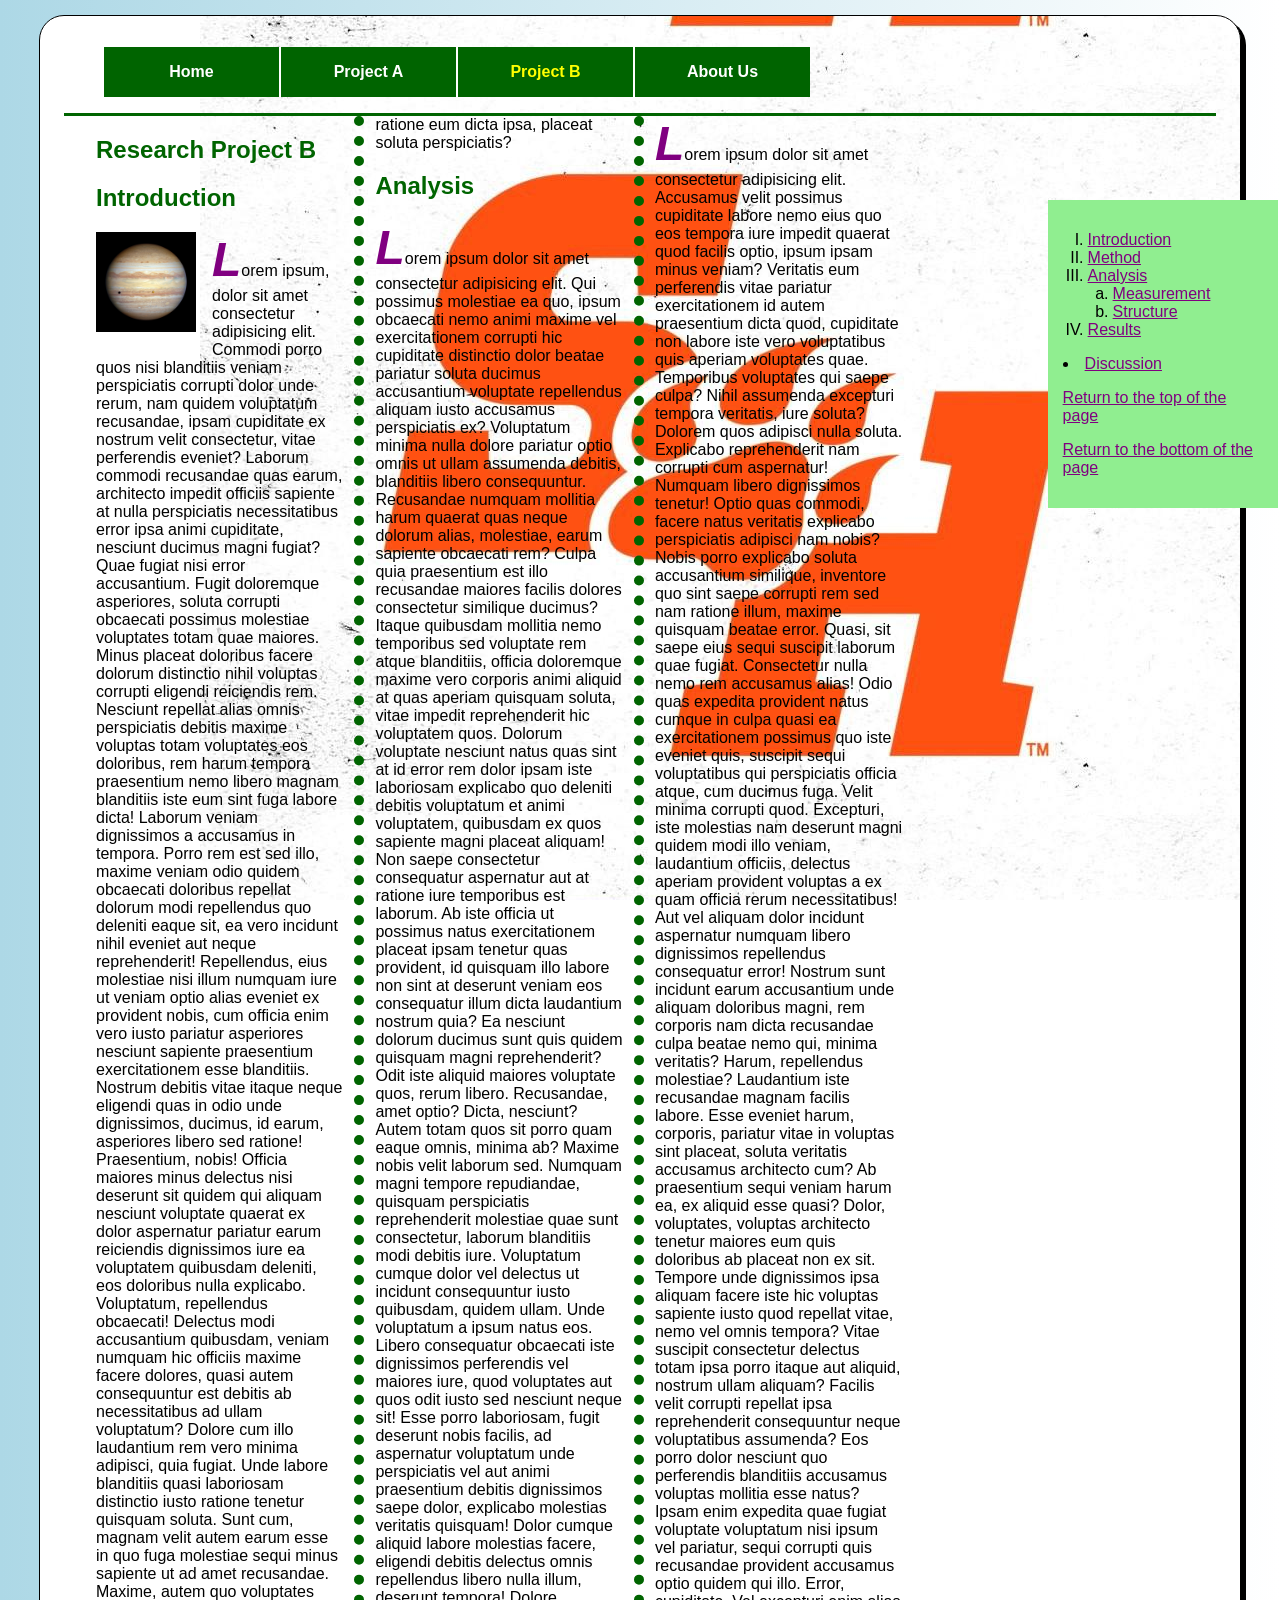
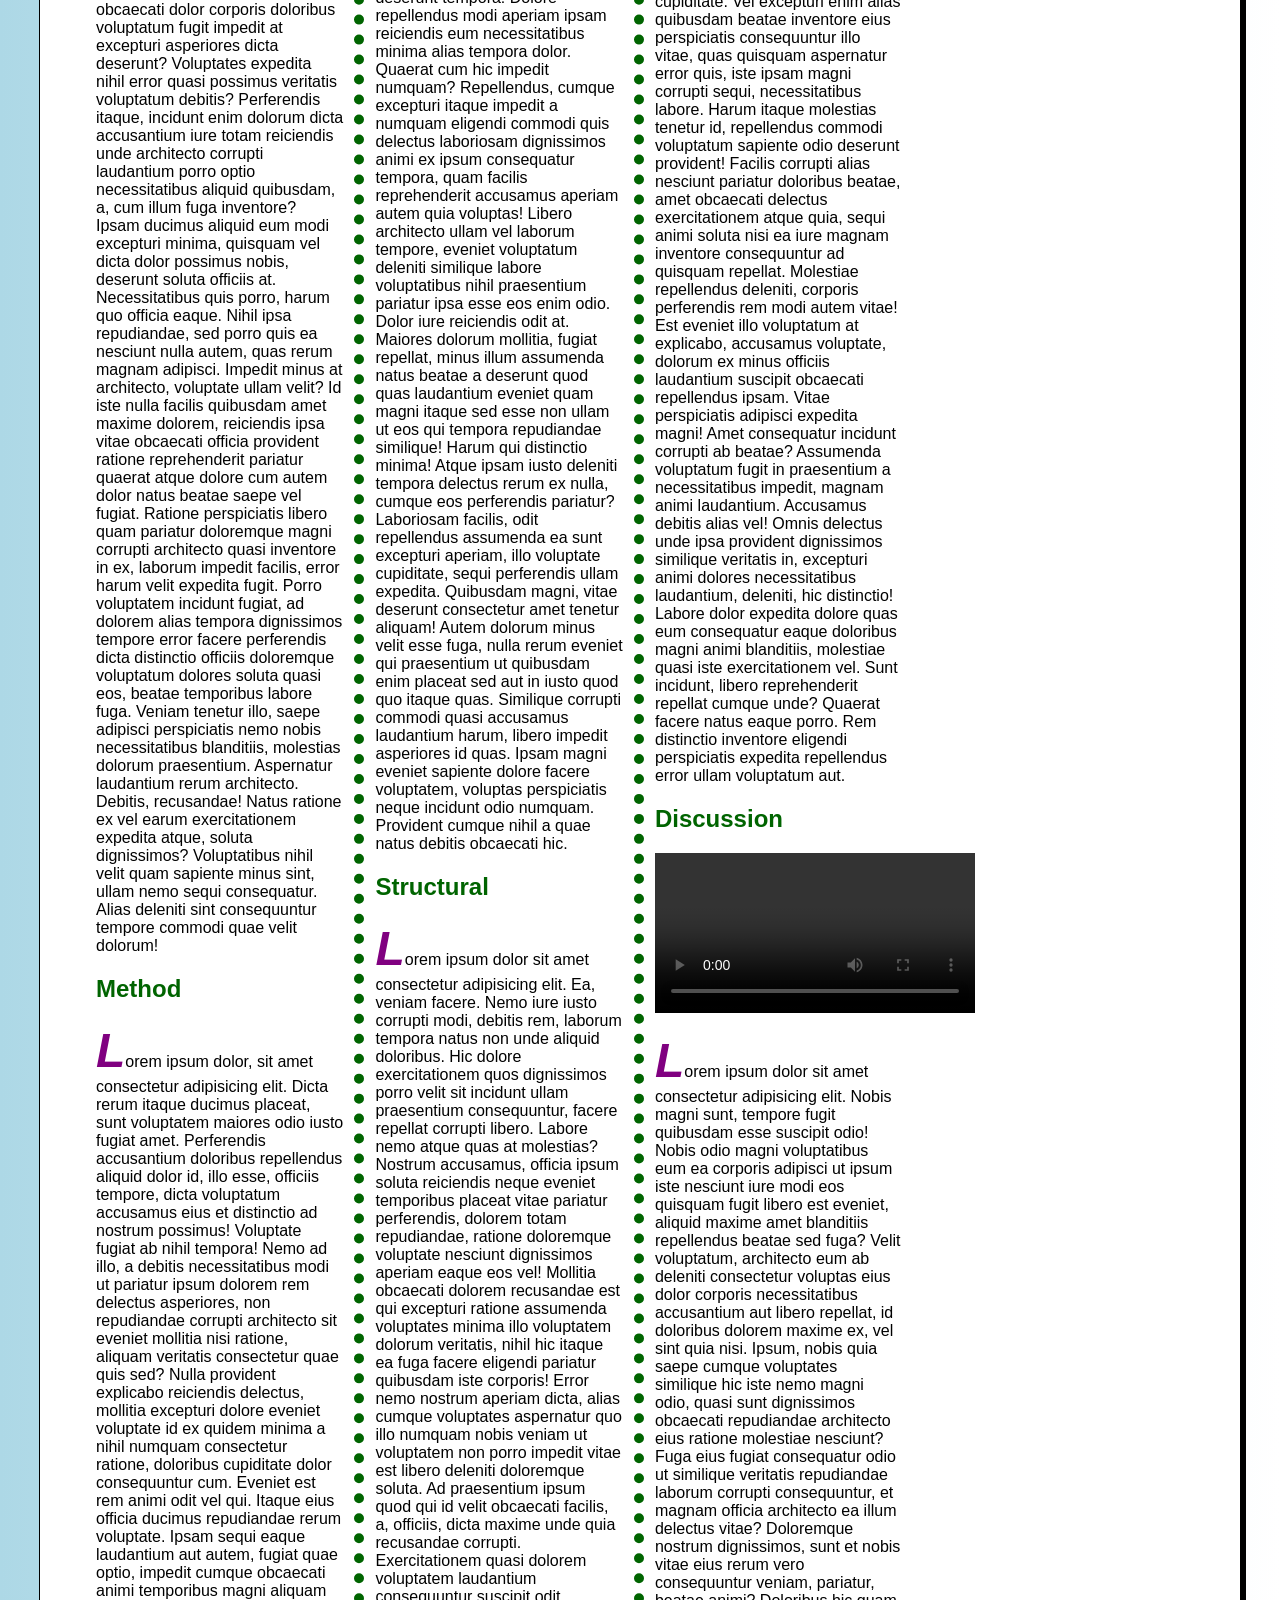
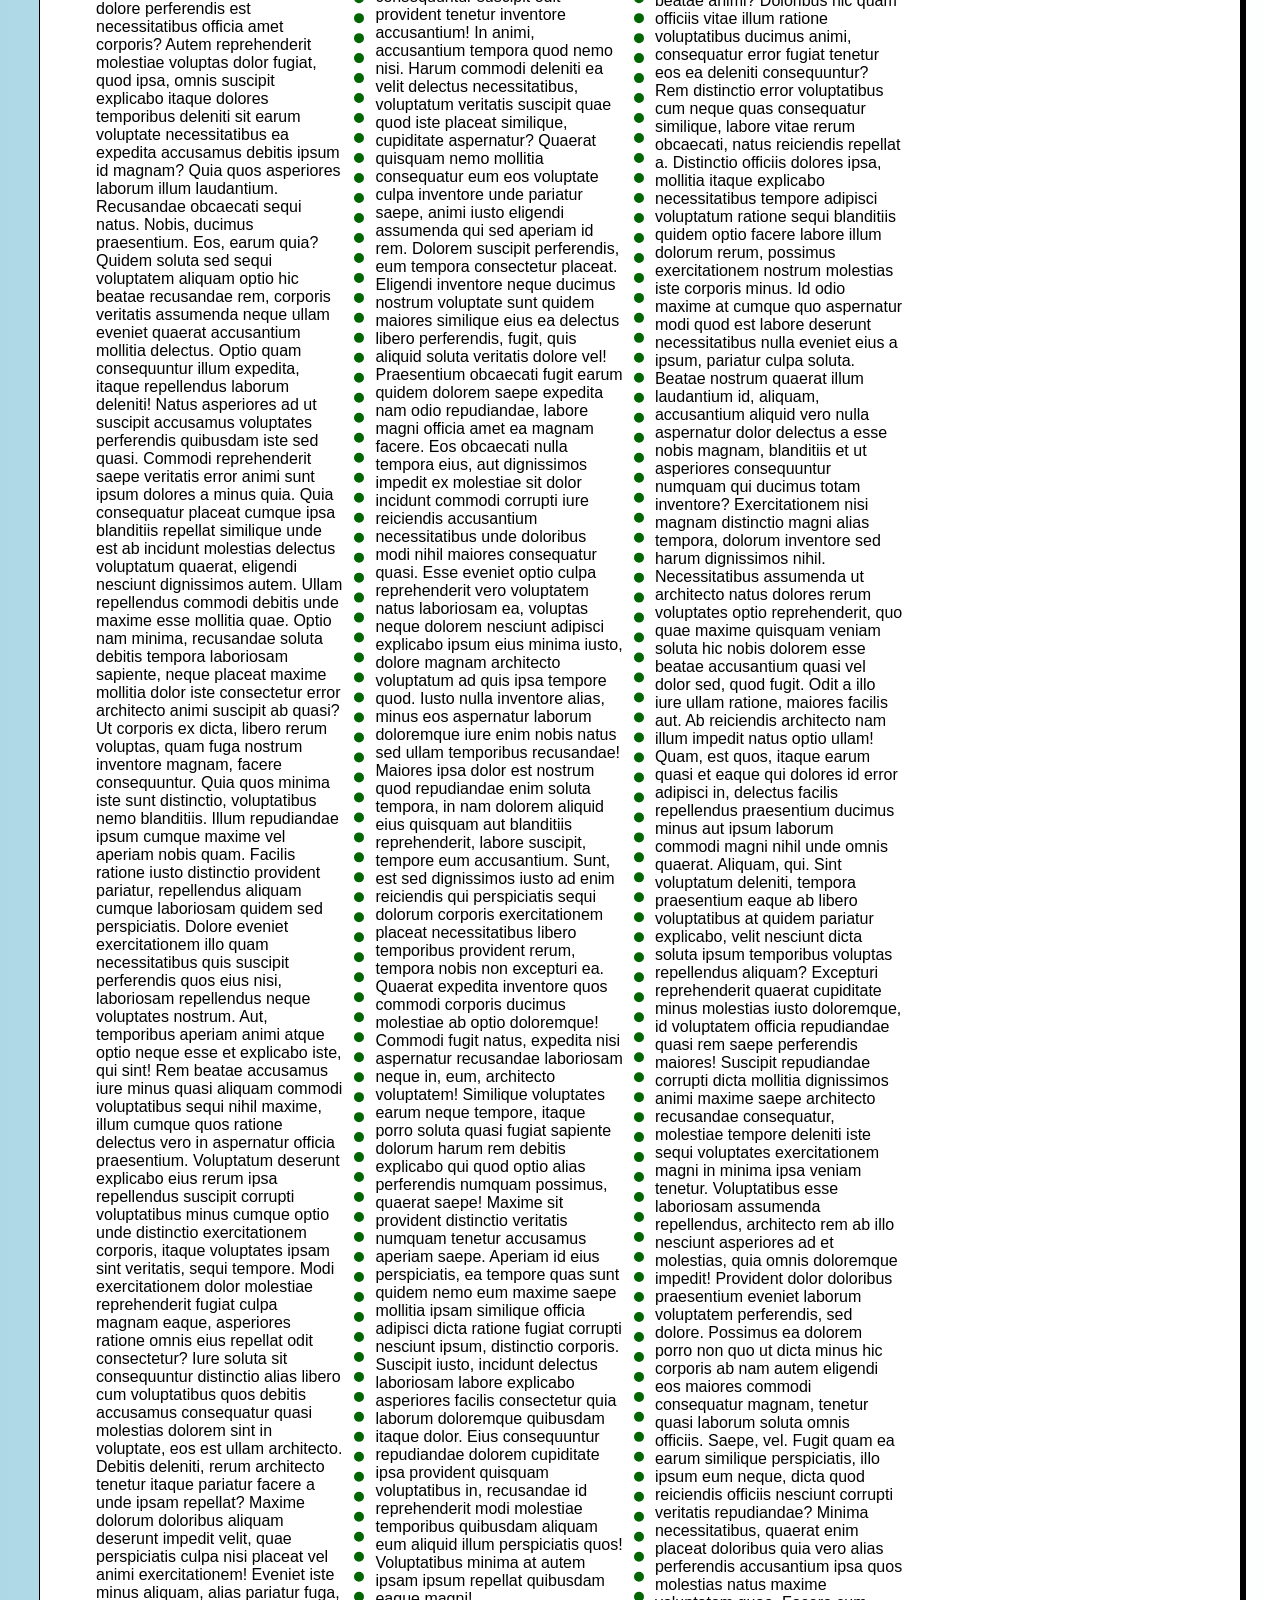
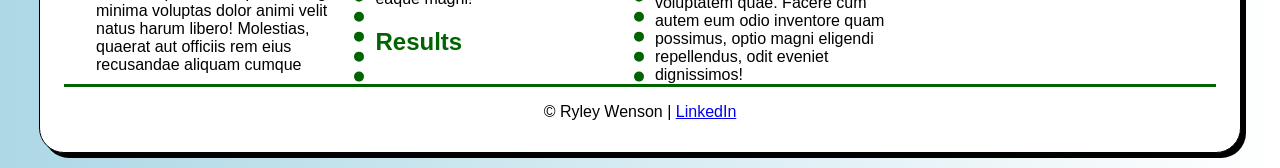
==== exam.html @ 760342de "." ====
<!DOCTYPE html>
<html lang="en">
<head>
    <meta charset="UTF-8">
    <meta name="viewport" content="width=device-width, initial-scale=1.0">
    <title>Exam</title>
    <link rel="stylesheet" href="styles/exam.css">
</head>
<body>
    <a id="top"></a>
    <header>
  <nav id="nav_menu">
    <ul>
        <li><a href="index.html">Home</a></li>
        <li><a href="project.html">Project A</a></li>
        <li><a href="exam.html" class="current">Project B</a></li>
        <li><a href="#" class="lastitem">About Us</a></li>
    </ul>
  </nav>
    </header>
    <main>
 <article>
    <h1>Research Project B</h1>
    <h2 id="intro">Introduction</h2>
    <a href="https://science.nasa.gov/asset/hubble/jupiter-11/" target="_blank">
    <img src="images/jupiter.jpg" alt="Jupiter's image" height="100">
</a>
    <p>Lorem ipsum, dolor sit amet consectetur adipisicing elit. Commodi porro quos nisi blanditiis veniam perspiciatis corrupti dolor unde rerum, nam quidem voluptatum recusandae, ipsam cupiditate ex nostrum velit consectetur, vitae perferendis eveniet? Laborum commodi recusandae quas earum, architecto impedit officiis sapiente at nulla perspiciatis necessitatibus error ipsa animi cupiditate, nesciunt ducimus magni fugiat? Quae fugiat nisi error accusantium. Fugit doloremque asperiores, soluta corrupti obcaecati possimus molestiae voluptates totam quae maiores. Minus placeat doloribus facere dolorum distinctio nihil voluptas corrupti eligendi reiciendis rem. Nesciunt repellat alias omnis perspiciatis debitis maxime voluptas totam voluptates eos doloribus, rem harum tempora praesentium nemo libero magnam blanditiis iste eum sint fuga labore dicta! Laborum veniam dignissimos a accusamus in tempora. Porro rem est sed illo, maxime veniam odio quidem obcaecati doloribus repellat dolorum modi repellendus quo deleniti eaque sit, ea vero incidunt nihil eveniet aut neque reprehenderit! Repellendus, eius molestiae nisi illum numquam iure ut veniam optio alias eveniet ex provident nobis, cum officia enim vero iusto pariatur asperiores nesciunt sapiente praesentium exercitationem esse blanditiis. Nostrum debitis vitae itaque neque eligendi quas in odio unde dignissimos, ducimus, id earum, asperiores libero sed ratione! Praesentium, nobis! Officia maiores minus delectus nisi deserunt sit quidem qui aliquam nesciunt voluptate quaerat ex dolor aspernatur pariatur earum reiciendis dignissimos iure ea voluptatem quibusdam deleniti, eos doloribus nulla explicabo. Voluptatum, repellendus obcaecati! Delectus modi accusantium quibusdam, veniam numquam hic officiis maxime facere dolores, quasi autem consequuntur est debitis ab necessitatibus ad ullam voluptatum? Dolore cum illo laudantium rem vero minima adipisci, quia fugiat. Unde labore blanditiis quasi laboriosam distinctio iusto ratione tenetur quisquam soluta. Sunt cum, magnam velit autem earum esse in quo fuga molestiae sequi minus sapiente ut ad amet recusandae. Maxime, autem quo voluptates obcaecati dolor corporis doloribus voluptatum fugit impedit at excepturi asperiores dicta deserunt? Voluptates expedita nihil error quasi possimus veritatis voluptatum debitis? Perferendis itaque, incidunt enim dolorum dicta accusantium iure totam reiciendis unde architecto corrupti laudantium porro optio necessitatibus aliquid quibusdam, a, cum illum fuga inventore? Ipsam ducimus aliquid eum modi excepturi minima, quisquam vel dicta dolor possimus nobis, deserunt soluta officiis at. Necessitatibus quis porro, harum quo officia eaque. Nihil ipsa repudiandae, sed porro quis ea nesciunt nulla autem, quas rerum magnam adipisci. Impedit minus at architecto, voluptate ullam velit? Id iste nulla facilis quibusdam amet maxime dolorem, reiciendis ipsa vitae obcaecati officia provident ratione reprehenderit pariatur quaerat atque dolore cum autem dolor natus beatae saepe vel fugiat. Ratione perspiciatis libero quam pariatur doloremque magni corrupti architecto quasi inventore in ex, laborum impedit facilis, error harum velit expedita fugit. Porro voluptatem incidunt fugiat, ad dolorem alias tempora dignissimos tempore error facere perferendis dicta distinctio officiis doloremque voluptatum dolores soluta quasi eos, beatae temporibus labore fuga. Veniam tenetur illo, saepe adipisci perspiciatis nemo nobis necessitatibus blanditiis, molestias dolorum praesentium. Aspernatur laudantium rerum architecto. Debitis, recusandae! Natus ratione ex vel earum exercitationem expedita atque, soluta dignissimos? Voluptatibus nihil velit quam sapiente minus sint, ullam nemo sequi consequatur. Alias deleniti sint consequuntur tempore commodi quae velit dolorum!</p>
    <h2 id="method">Method</h2>
    <p>Lorem ipsum dolor, sit amet consectetur adipisicing elit. Dicta rerum itaque ducimus placeat, sunt voluptatem maiores odio iusto fugiat amet. Perferendis accusantium doloribus repellendus aliquid dolor id, illo esse, officiis tempore, dicta voluptatum accusamus eius et distinctio ad nostrum possimus! Voluptate fugiat ab nihil tempora! Nemo ad illo, a debitis necessitatibus modi ut pariatur ipsum dolorem rem delectus asperiores, non repudiandae corrupti architecto sit eveniet mollitia nisi ratione, aliquam veritatis consectetur quae quis sed? Nulla provident explicabo reiciendis delectus, mollitia excepturi dolore eveniet voluptate id ex quidem minima a nihil numquam consectetur ratione, doloribus cupiditate dolor consequuntur cum. Eveniet est rem animi odit vel qui. Itaque eius officia ducimus repudiandae rerum voluptate. Ipsam sequi eaque laudantium aut autem, fugiat quae optio, impedit cumque obcaecati animi temporibus magni aliquam dolore perferendis est necessitatibus officia amet corporis? Autem reprehenderit molestiae voluptas dolor fugiat, quod ipsa, omnis suscipit explicabo itaque dolores temporibus deleniti sit earum voluptate necessitatibus ea expedita accusamus debitis ipsum id magnam? Quia quos asperiores laborum illum laudantium. Recusandae obcaecati sequi natus. Nobis, ducimus praesentium. Eos, earum quia? Quidem soluta sed sequi voluptatem aliquam optio hic beatae recusandae rem, corporis veritatis assumenda neque ullam eveniet quaerat accusantium mollitia delectus. Optio quam consequuntur illum expedita, itaque repellendus laborum deleniti! Natus asperiores ad ut suscipit accusamus voluptates perferendis quibusdam iste sed quasi. Commodi reprehenderit saepe veritatis error animi sunt ipsum dolores a minus quia. Quia consequatur placeat cumque ipsa blanditiis repellat similique unde est ab incidunt molestias delectus voluptatum quaerat, eligendi nesciunt dignissimos autem. Ullam repellendus commodi debitis unde maxime esse mollitia quae. Optio nam minima, recusandae soluta debitis tempora laboriosam sapiente, neque placeat maxime mollitia dolor iste consectetur error architecto animi suscipit ab quasi? Ut corporis ex dicta, libero rerum voluptas, quam fuga nostrum inventore magnam, facere consequuntur. Quia quos minima iste sunt distinctio, voluptatibus nemo blanditiis. Illum repudiandae ipsum cumque maxime vel aperiam nobis quam. Facilis ratione iusto distinctio provident pariatur, repellendus aliquam cumque laboriosam quidem sed perspiciatis. Dolore eveniet exercitationem illo quam necessitatibus quis suscipit perferendis quos eius nisi, laboriosam repellendus neque voluptates nostrum. Aut, temporibus aperiam animi atque optio neque esse et explicabo iste, qui sint! Rem beatae accusamus iure minus quasi aliquam commodi voluptatibus sequi nihil maxime, illum cumque quos ratione delectus vero in aspernatur officia praesentium. Voluptatum deserunt explicabo eius rerum ipsa repellendus suscipit corrupti voluptatibus minus cumque optio unde distinctio exercitationem corporis, itaque voluptates ipsam sint veritatis, sequi tempore. Modi exercitationem dolor molestiae reprehenderit fugiat culpa magnam eaque, asperiores ratione omnis eius repellat odit consectetur? Iure soluta sit consequuntur distinctio alias libero cum voluptatibus quos debitis accusamus consequatur quasi molestias dolorem sint in voluptate, eos est ullam architecto. Debitis deleniti, rerum architecto tenetur itaque pariatur facere a unde ipsam repellat? Maxime dolorum doloribus aliquam deserunt impedit velit, quae perspiciatis culpa nisi placeat vel animi exercitationem! Eveniet iste minus aliquam, alias pariatur fuga, minima voluptas dolor animi velit natus harum libero! Molestias, quaerat aut officiis rem eius recusandae aliquam cumque ratione eum dicta ipsa, placeat soluta perspiciatis?</p>
    <h2 id="analysis">Analysis</h2>
    <p>Lorem ipsum dolor sit amet consectetur adipisicing elit. Qui possimus molestiae ea quo, ipsum obcaecati nemo animi maxime vel exercitationem corrupti hic cupiditate distinctio dolor beatae pariatur soluta ducimus accusantium voluptate repellendus aliquam iusto accusamus perspiciatis ex? Voluptatum minima nulla dolore pariatur optio omnis ut ullam assumenda debitis, blanditiis libero consequuntur. Recusandae numquam mollitia harum quaerat quas neque dolorum alias, molestiae, earum sapiente obcaecati rem? Culpa quia praesentium est illo recusandae maiores facilis dolores consectetur similique ducimus? Itaque quibusdam mollitia nemo temporibus sed voluptate rem atque blanditiis, officia doloremque maxime vero corporis animi aliquid at quas aperiam quisquam soluta, vitae impedit reprehenderit hic voluptatem quos. Dolorum voluptate nesciunt natus quas sint at id error rem dolor ipsam iste laboriosam explicabo quo deleniti debitis voluptatum et animi voluptatem, quibusdam ex quos sapiente magni placeat aliquam! Non saepe consectetur consequatur aspernatur aut at ratione iure temporibus est laborum. Ab iste officia ut possimus natus exercitationem placeat ipsam tenetur quas provident, id quisquam illo labore non sint at deserunt veniam eos consequatur illum dicta laudantium nostrum quia? Ea nesciunt dolorum ducimus sunt quis quidem quisquam magni reprehenderit? Odit iste aliquid maiores voluptate quos, rerum libero. Recusandae, amet optio? Dicta, nesciunt? Autem totam quos sit porro quam eaque omnis, minima ab? Maxime nobis velit laborum sed. Numquam magni tempore repudiandae, quisquam perspiciatis reprehenderit molestiae quae sunt consectetur, laborum blanditiis modi debitis iure. Voluptatum cumque dolor vel delectus ut incidunt consequuntur iusto quibusdam, quidem ullam. Unde voluptatum a ipsum natus eos. Libero consequatur obcaecati iste dignissimos perferendis vel maiores iure, quod voluptates aut quos odit iusto sed nesciunt neque sit! Esse porro laboriosam, fugit deserunt nobis facilis, ad aspernatur voluptatum unde perspiciatis vel aut animi praesentium debitis dignissimos saepe dolor, explicabo molestias veritatis quisquam! Dolor cumque aliquid labore molestias facere, eligendi debitis delectus omnis repellendus libero nulla illum, deserunt tempora! Dolore repellendus modi aperiam ipsam reiciendis eum necessitatibus minima alias tempora dolor. Quaerat cum hic impedit numquam? Repellendus, cumque excepturi itaque impedit a numquam eligendi commodi quis delectus laboriosam dignissimos animi ex ipsum consequatur tempora, quam facilis reprehenderit accusamus aperiam autem quia voluptas! Libero architecto ullam vel laborum tempore, eveniet voluptatum deleniti similique labore voluptatibus nihil praesentium pariatur ipsa esse eos enim odio. Dolor iure reiciendis odit at. Maiores dolorum mollitia, fugiat repellat, minus illum assumenda natus beatae a deserunt quod quas laudantium eveniet quam magni itaque sed esse non ullam ut eos qui tempora repudiandae similique! Harum qui distinctio minima! Atque ipsam iusto deleniti tempora delectus rerum ex nulla, cumque eos perferendis pariatur? Laboriosam facilis, odit repellendus assumenda ea sunt excepturi aperiam, illo voluptate cupiditate, sequi perferendis ullam expedita. Quibusdam magni, vitae deserunt consectetur amet tenetur aliquam! Autem dolorum minus velit esse fuga, nulla rerum eveniet qui praesentium ut quibusdam enim placeat sed aut in iusto quod quo itaque quas. Similique corrupti commodi quasi accusamus laudantium harum, libero impedit asperiores id quas. Ipsam magni eveniet sapiente dolore facere voluptatem, voluptas perspiciatis neque incidunt odio numquam. Provident cumque nihil a quae natus debitis obcaecati hic.</p>
    <h2 id="structure">Structural</h2>
    <p>Lorem ipsum dolor sit amet consectetur adipisicing elit. Ea, veniam facere. Nemo iure iusto corrupti modi, debitis rem, laborum tempora natus non unde aliquid doloribus. Hic dolore exercitationem quos dignissimos porro velit sit incidunt ullam praesentium consequuntur, facere repellat corrupti libero. Labore nemo atque quas at molestias? Nostrum accusamus, officia ipsum soluta reiciendis neque eveniet temporibus placeat vitae pariatur perferendis, dolorem totam repudiandae, ratione doloremque voluptate nesciunt dignissimos aperiam eaque eos vel! Mollitia obcaecati dolorem recusandae est qui excepturi ratione assumenda voluptates minima illo voluptatem dolorum veritatis, nihil hic itaque ea fuga facere eligendi pariatur quibusdam iste corporis! Error nemo nostrum aperiam dicta, alias cumque voluptates aspernatur quo illo numquam nobis veniam ut voluptatem non porro impedit vitae est libero deleniti doloremque soluta. Ad praesentium ipsum quod qui id velit obcaecati facilis, a, officiis, dicta maxime unde quia recusandae corrupti. Exercitationem quasi dolorem voluptatem laudantium consequuntur suscipit odit provident tenetur inventore accusantium! In animi, accusantium tempora quod nemo nisi. Harum commodi deleniti ea velit delectus necessitatibus, voluptatum veritatis suscipit quae quod iste placeat similique, cupiditate aspernatur? Quaerat quisquam nemo mollitia consequatur eum eos voluptate culpa inventore unde pariatur saepe, animi iusto eligendi assumenda qui sed aperiam id rem. Dolorem suscipit perferendis, eum tempora consectetur placeat. Eligendi inventore neque ducimus nostrum voluptate sunt quidem maiores similique eius ea delectus libero perferendis, fugit, quis aliquid soluta veritatis dolore vel! Praesentium obcaecati fugit earum quidem dolorem saepe expedita nam odio repudiandae, labore magni officia amet ea magnam facere. Eos obcaecati nulla tempora eius, aut dignissimos impedit ex molestiae sit dolor incidunt commodi corrupti iure reiciendis accusantium necessitatibus unde doloribus modi nihil maiores consequatur quasi. Esse eveniet optio culpa reprehenderit vero voluptatem natus laboriosam ea, voluptas neque dolorem nesciunt adipisci explicabo ipsum eius minima iusto, dolore magnam architecto voluptatum ad quis ipsa tempore quod. Iusto nulla inventore alias, minus eos aspernatur laborum doloremque iure enim nobis natus sed ullam temporibus recusandae! Maiores ipsa dolor est nostrum quod repudiandae enim soluta tempora, in nam dolorem aliquid eius quisquam aut blanditiis reprehenderit, labore suscipit, tempore eum accusantium. Sunt, est sed dignissimos iusto ad enim reiciendis qui perspiciatis sequi dolorum corporis exercitationem placeat necessitatibus libero temporibus provident rerum, tempora nobis non excepturi ea. Quaerat expedita inventore quos commodi corporis ducimus molestiae ab optio doloremque! Commodi fugit natus, expedita nisi aspernatur recusandae laboriosam neque in, eum, architecto voluptatem! Similique voluptates earum neque tempore, itaque porro soluta quasi fugiat sapiente dolorum harum rem debitis explicabo qui quod optio alias perferendis numquam possimus, quaerat saepe! Maxime sit provident distinctio veritatis numquam tenetur accusamus aperiam saepe. Aperiam id eius perspiciatis, ea tempore quas sunt quidem nemo eum maxime saepe mollitia ipsam similique officia adipisci dicta ratione fugiat corrupti nesciunt ipsum, distinctio corporis. Suscipit iusto, incidunt delectus laboriosam labore explicabo asperiores facilis consectetur quia laborum doloremque quibusdam itaque dolor. Eius consequuntur repudiandae dolorem cupiditate ipsa provident quisquam voluptatibus in, recusandae id reprehenderit modi molestiae temporibus quibusdam aliquam eum aliquid illum perspiciatis quos! Voluptatibus minima at autem ipsam ipsum repellat quibusdam eaque magni!</p>
    <h2 id="results">Results</h2>
    <p>Lorem ipsum dolor sit amet consectetur adipisicing elit. Accusamus velit possimus cupiditate labore nemo eius quo eos tempora iure impedit quaerat quod facilis optio, ipsum ipsam minus veniam? Veritatis eum perferendis vitae pariatur exercitationem id autem praesentium dicta quod, cupiditate non labore iste vero voluptatibus quis aperiam voluptates quae. Temporibus voluptates qui saepe culpa? Nihil assumenda excepturi tempora veritatis, iure soluta? Dolorem quos adipisci nulla soluta. Explicabo reprehenderit nam corrupti cum aspernatur! Numquam libero dignissimos tenetur! Optio quas commodi, facere natus veritatis explicabo perspiciatis adipisci nam nobis? Nobis porro explicabo soluta accusantium similique, inventore quo sint saepe corrupti rem sed nam ratione illum, maxime quisquam beatae error. Quasi, sit saepe eius sequi suscipit laborum quae fugiat. Consectetur nulla nemo rem accusamus alias! Odio quas expedita provident natus cumque in culpa quasi ea exercitationem possimus quo iste eveniet quis, suscipit sequi voluptatibus qui perspiciatis officia atque, cum ducimus fuga. Velit minima corrupti quod. Excepturi, iste molestias nam deserunt magni quidem modi illo veniam, laudantium officiis, delectus aperiam provident voluptas a ex quam officia rerum necessitatibus! Aut vel aliquam dolor incidunt aspernatur numquam libero dignissimos repellendus consequatur error! Nostrum sunt incidunt earum accusantium unde aliquam doloribus magni, rem corporis nam dicta recusandae culpa beatae nemo qui, minima veritatis? Harum, repellendus molestiae? Laudantium iste recusandae magnam facilis labore. Esse eveniet harum, corporis, pariatur vitae in voluptas sint placeat, soluta veritatis accusamus architecto cum? Ab praesentium sequi veniam harum ea, ex aliquid esse quasi? Dolor, voluptates, voluptas architecto tenetur maiores eum quis doloribus ab placeat non ex sit. Tempore unde dignissimos ipsa aliquam facere iste hic voluptas sapiente iusto quod repellat vitae, nemo vel omnis tempora? Vitae suscipit consectetur delectus totam ipsa porro itaque aut aliquid, nostrum ullam aliquam? Facilis velit corrupti repellat ipsa reprehenderit consequuntur neque voluptatibus assumenda? Eos porro dolor nesciunt quo perferendis blanditiis accusamus voluptas mollitia esse natus? Ipsam enim expedita quae fugiat voluptate voluptatum nisi ipsum vel pariatur, sequi corrupti quis recusandae provident accusamus optio quidem qui illo. Error, cupiditate. Vel excepturi enim alias quibusdam beatae inventore eius perspiciatis consequuntur illo vitae, quas quisquam aspernatur error quis, iste ipsam magni corrupti sequi, necessitatibus labore. Harum itaque molestias tenetur id, repellendus commodi voluptatum sapiente odio deserunt provident! Facilis corrupti alias nesciunt pariatur doloribus beatae, amet obcaecati delectus exercitationem atque quia, sequi animi soluta nisi ea iure magnam inventore consequuntur ad quisquam repellat. Molestiae repellendus deleniti, corporis perferendis rem modi autem vitae! Est eveniet illo voluptatum at explicabo, accusamus voluptate, dolorum ex minus officiis laudantium suscipit obcaecati repellendus ipsam. Vitae perspiciatis adipisci expedita magni! Amet consequatur incidunt corrupti ab beatae? Assumenda voluptatum fugit in praesentium a necessitatibus impedit, magnam animi laudantium. Accusamus debitis alias vel! Omnis delectus unde ipsa provident dignissimos similique veritatis in, excepturi animi dolores necessitatibus laudantium, deleniti, hic distinctio! Labore dolor expedita dolore quas eum consequatur eaque doloribus magni animi blanditiis, molestiae quasi iste exercitationem vel. Sunt incidunt, libero reprehenderit repellat cumque unde? Quaerat facere natus eaque porro. Rem distinctio inventore eligendi perspiciatis expedita repellendus error ullam voluptatum aut.</p>
    <h2 id="discussion">Discussion</h2>
    <video controls width="320">
    <source src="videos/jupiter.mp4" type="video/mp4">
    </video>
    <p>Lorem ipsum dolor sit amet consectetur adipisicing elit. Nobis magni sunt, tempore fugit quibusdam esse suscipit odio! Nobis odio magni voluptatibus eum ea corporis adipisci ut ipsum iste nesciunt iure modi eos quisquam fugit libero est eveniet, aliquid maxime amet blanditiis repellendus beatae sed fuga? Velit voluptatum, architecto eum ab deleniti consectetur voluptas eius dolor corporis necessitatibus accusantium aut libero repellat, id doloribus dolorem maxime ex, vel sint quia nisi. Ipsum, nobis quia saepe cumque voluptates similique hic iste nemo magni odio, quasi sunt dignissimos obcaecati repudiandae architecto eius ratione molestiae nesciunt? Fuga eius fugiat consequatur odio ut similique veritatis repudiandae laborum corrupti consequuntur, et magnam officia architecto ea illum delectus vitae? Doloremque nostrum dignissimos, sunt et nobis vitae eius rerum vero consequuntur veniam, pariatur, beatae animi? Doloribus hic quam officiis vitae illum ratione voluptatibus ducimus animi, consequatur error fugiat tenetur eos ea deleniti consequuntur? Rem distinctio error voluptatibus cum neque quas consequatur similique, labore vitae rerum obcaecati, natus reiciendis repellat a. Distinctio officiis dolores ipsa, mollitia itaque explicabo necessitatibus tempore adipisci voluptatum ratione sequi blanditiis quidem optio facere labore illum dolorum rerum, possimus exercitationem nostrum molestias iste corporis minus. Id odio maxime at cumque quo aspernatur modi quod est labore deserunt necessitatibus nulla eveniet eius a ipsum, pariatur culpa soluta. Beatae nostrum quaerat illum laudantium id, aliquam, accusantium aliquid vero nulla aspernatur dolor delectus a esse nobis magnam, blanditiis et ut asperiores consequuntur numquam qui ducimus totam inventore? Exercitationem nisi magnam distinctio magni alias tempora, dolorum inventore sed harum dignissimos nihil. Necessitatibus assumenda ut architecto natus dolores rerum voluptates optio reprehenderit, quo quae maxime quisquam veniam soluta hic nobis dolorem esse beatae accusantium quasi vel dolor sed, quod fugit. Odit a illo iure ullam ratione, maiores facilis aut. Ab reiciendis architecto nam illum impedit natus optio ullam! Quam, est quos, itaque earum quasi et eaque qui dolores id error adipisci in, delectus facilis repellendus praesentium ducimus minus aut ipsum laborum commodi magni nihil unde omnis quaerat. Aliquam, qui. Sint voluptatum deleniti, tempora praesentium eaque ab libero voluptatibus at quidem pariatur explicabo, velit nesciunt dicta soluta ipsum temporibus voluptas repellendus aliquam? Excepturi reprehenderit quaerat cupiditate minus molestias iusto doloremque, id voluptatem officia repudiandae quasi rem saepe perferendis maiores! Suscipit repudiandae corrupti dicta mollitia dignissimos animi maxime saepe architecto recusandae consequatur, molestiae tempore deleniti iste sequi voluptates exercitationem magni in minima ipsa veniam tenetur. Voluptatibus esse laboriosam assumenda repellendus, architecto rem ab illo nesciunt asperiores ad et molestias, quia omnis doloremque impedit! Provident dolor doloribus praesentium eveniet laborum voluptatem perferendis, sed dolore. Possimus ea dolorem porro non quo ut dicta minus hic corporis ab nam autem eligendi eos maiores commodi consequatur magnam, tenetur quasi laborum soluta omnis officiis. Saepe, vel. Fugit quam ea earum similique perspiciatis, illo ipsum eum neque, dicta quod reiciendis officiis nesciunt corrupti veritatis repudiandae? Minima necessitatibus, quaerat enim placeat doloribus quia vero alias perferendis accusantium ipsa quos molestias natus maxime voluptatem quae. Facere cum autem eum odio inventore quam possimus, optio magni eligendi repellendus, odit eveniet dignissimos!</p>
</article>
<aside>
    <ol type="I">
        <li><a href="#introduction">Introduction</a></li>
        <li><a href="#method">Method</a></li>
        <li><a href="#analysis">Analysis</a></li>
            <ol type="a">
                <li><a href="#measurement">Measurement</a></li>
                <li><a href="#structure">Structure</a></li>
            </ol>
        </li>
        <li><a href="#results">Results</a></li>
    </ol>
    </li>
        <li><a href="#discussion">Discussion</a></li>
    </ol>
    <p><a href="#top">Return to the top of the page</a></p>
    <a id="bottom"></a>
    <p><a href="#bottom">Return to the bottom of the page</a></p>
</aside>
    <footer>
        <p>&copy; Ryley Wenson |
        <a href="https://www.linkedin.com" target="_blank">LinkedIn</a></p>
    </footer>
---- styles/exam.css ----
html {
    background-image: linear-gradient(to left, white 0%, lightblue 100%);
}
body {
    width: 90%;
    height: 100%;
    background-color: white;
    font-family: Arial, Helvetica, sans-serif;
    font-size: 100%;
    margin: 15px auto;
    padding: 15px 1.5em;
    border: 1px solid black;
    border-radius: 25px;
    box-shadow: 5px 5px 0 0;
    background: url("/images/shsu.jpg") right repeat-y;
    background-attachment: fixed;
    background-color: white;
} 
#nav_menu ul { list-style-type: none; }
#nav_menu ul li { float: left; }
#nav_menu ul li a {
text-align: center;
display: block;
width: 175px;
padding: 1em 0;
text-decoration: none;
background-color: darkgreen;
color: white;
font-weight: bold;
border-right: 2px solid white; }
#nav_menu ul li a.lastitem { border-right: none; }
#nav_menu ul li a.current { color: yellow; } 

header {
    border-bottom: 3px solid darkgreen;
    padding-bottom: 1em;
    display: flow-root;
}
article {
    clear: left;
    width: 70%;
    float: left;
    column-count: 3;
    column-rule: 10px dotted darkgreen;
    column-gap: 2em;
    margin-left: 2em;
}
article h1{ 
    color: darkgreen;
}
article h2 {
    color: darkgreen
}
article h3 {
    column-span: all;
}
article img {
    float: left;
    margin-right: 1em;
    margin-bottom: 1em;
}
article p::first-letter {
    font-size: 3em;
    font-weight: bold;
    font-style: italic;
    color: purple;
}
aside {
    width: 18%;
    padding: 15px;
    background-color: lightgreen;
    position: fixed;
    right: 2px;
    top: 200px;
    box-sizing: border-box;
}
aside h2 {
    color: darkgreen;
}
aside ol {
    padding-left: 25px;
}
aside a {
    color: purple;
}
aside a:hover {
    color: red;
}

footer {
    clear: both;
    text-align: center;
    border-top: 3px solid darkgreen;
}
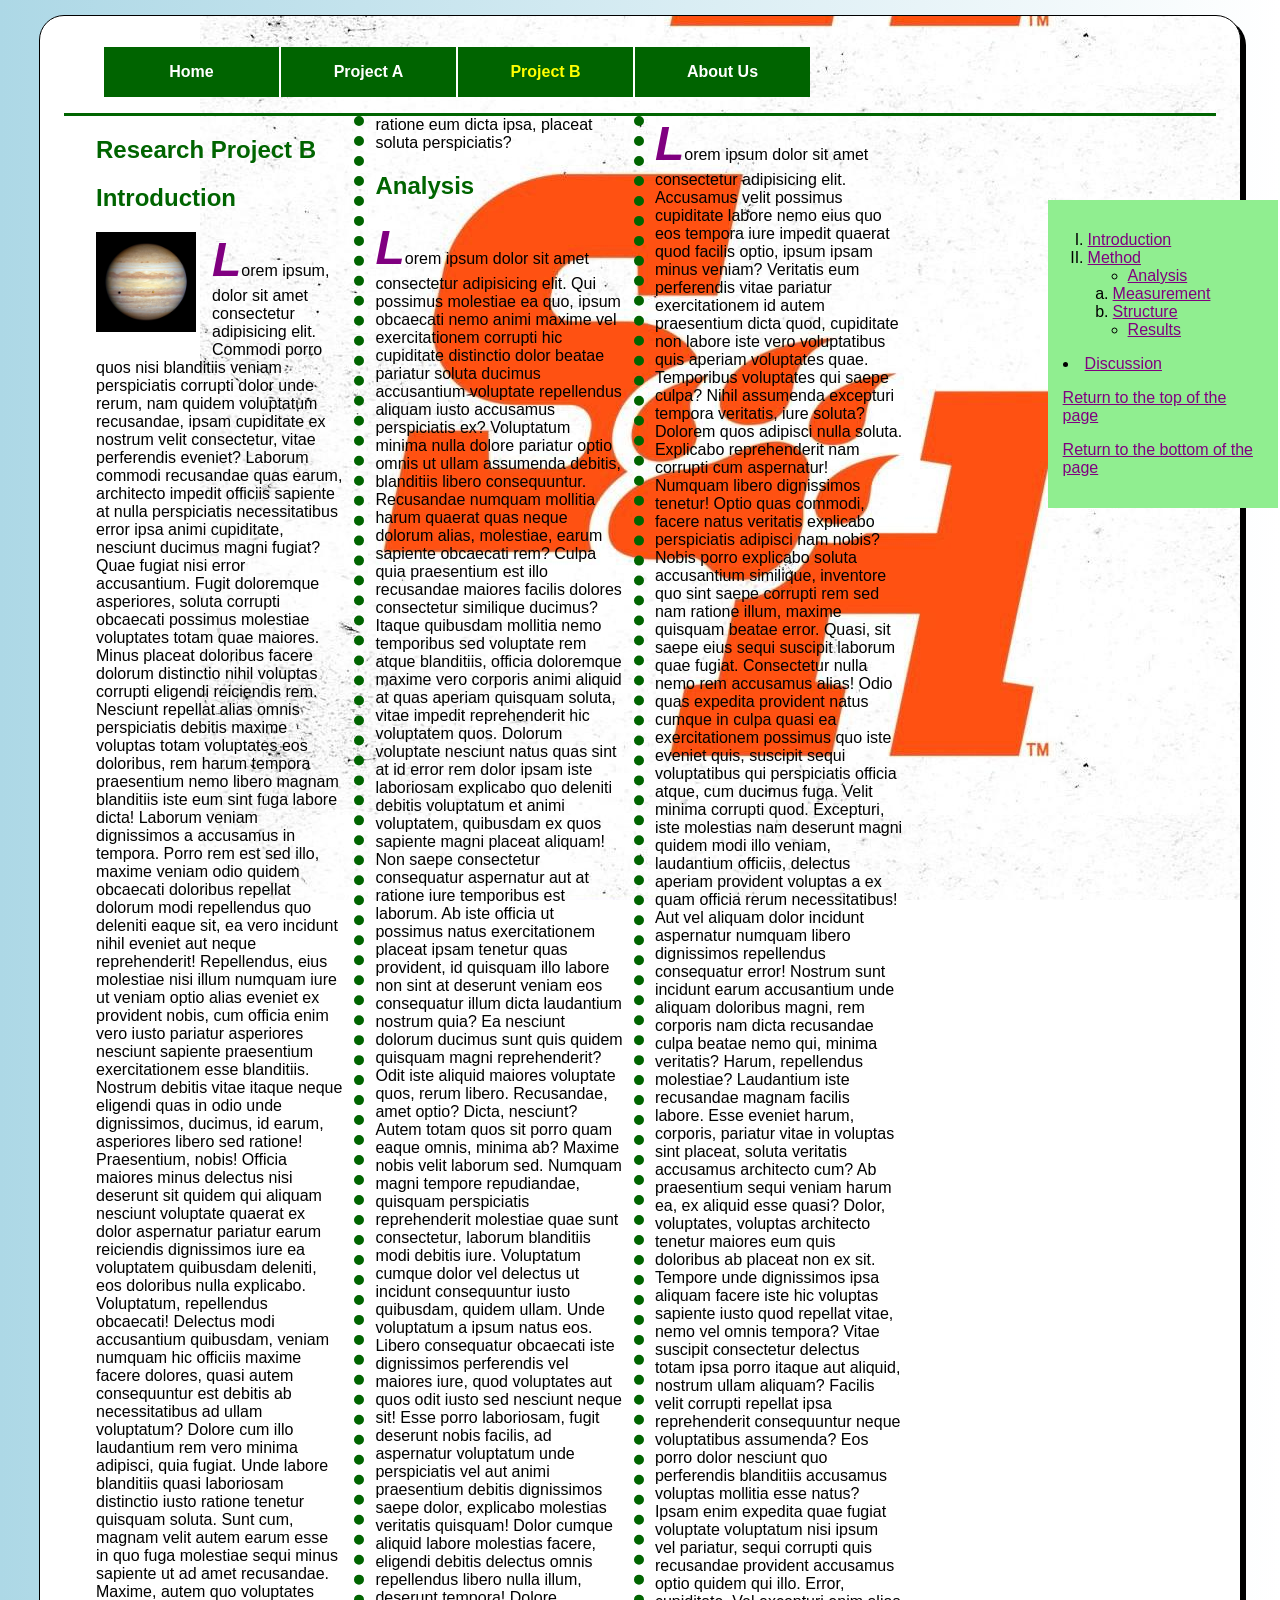
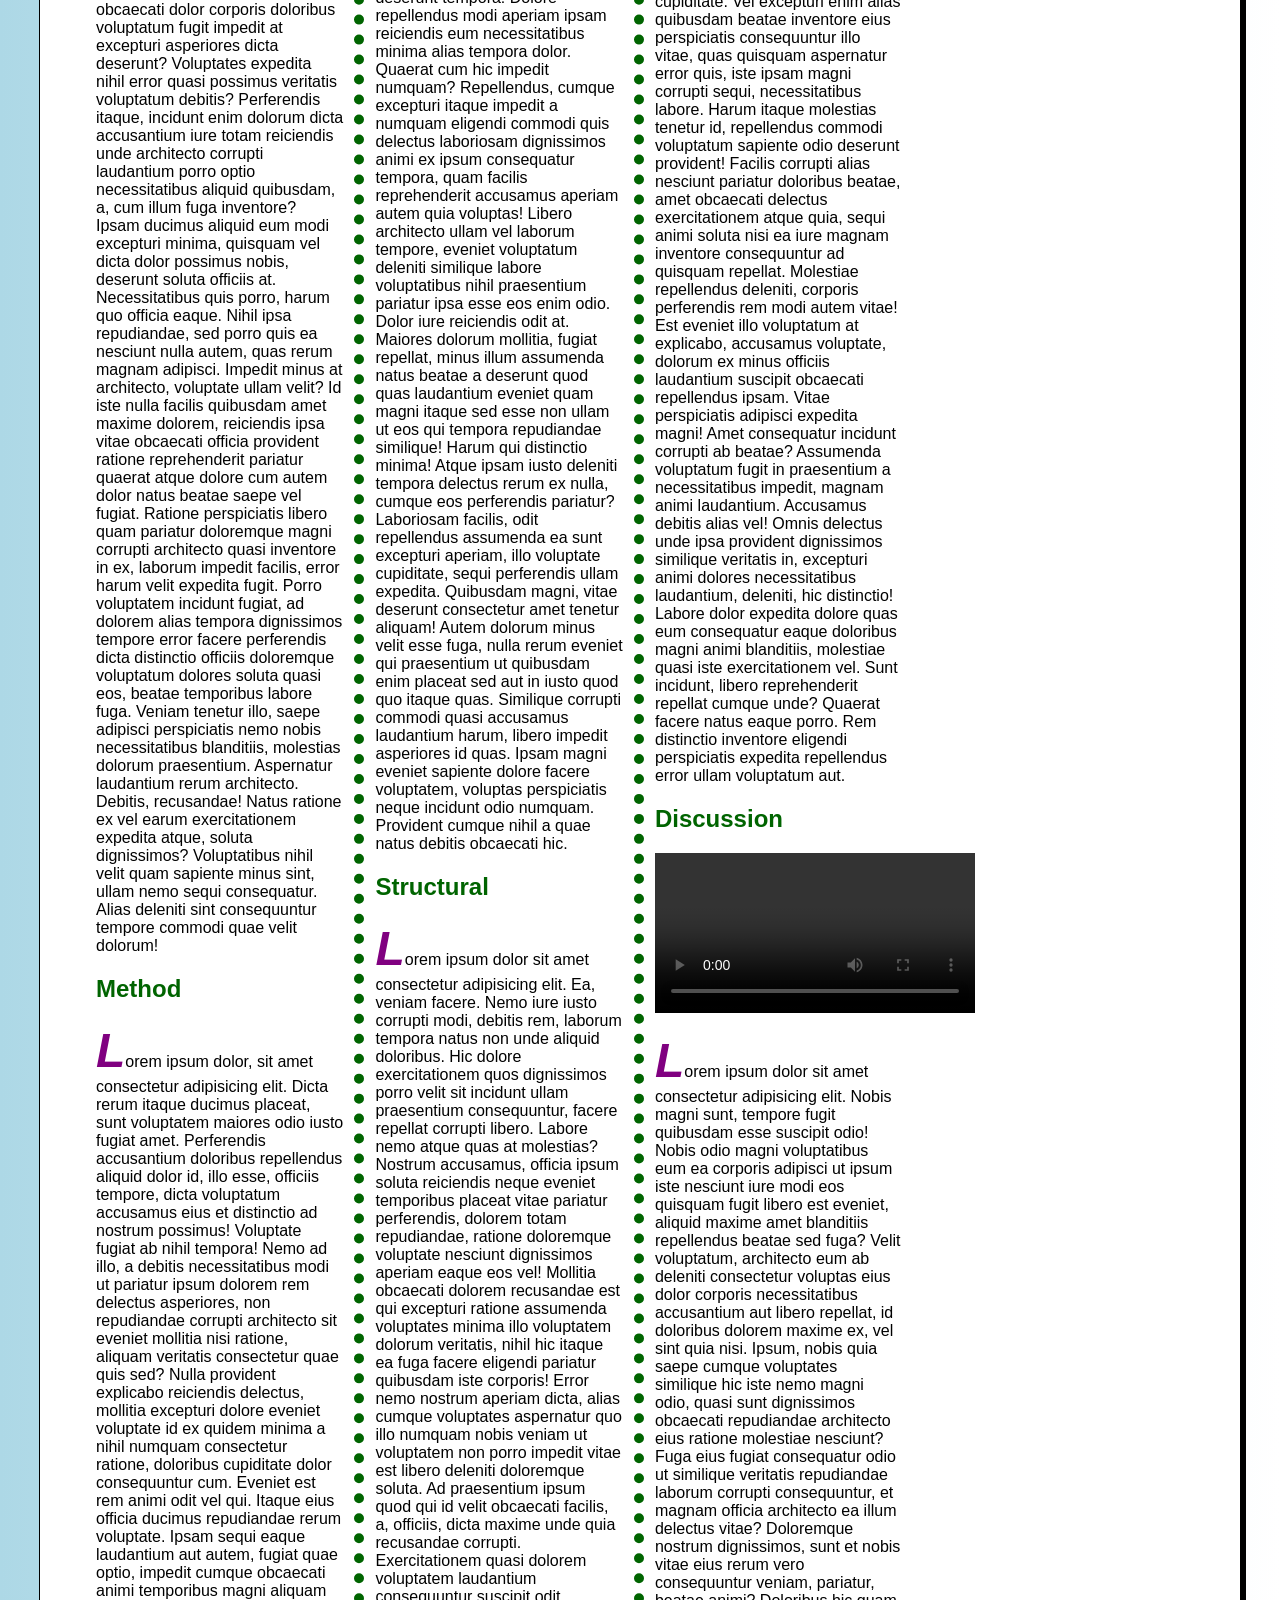
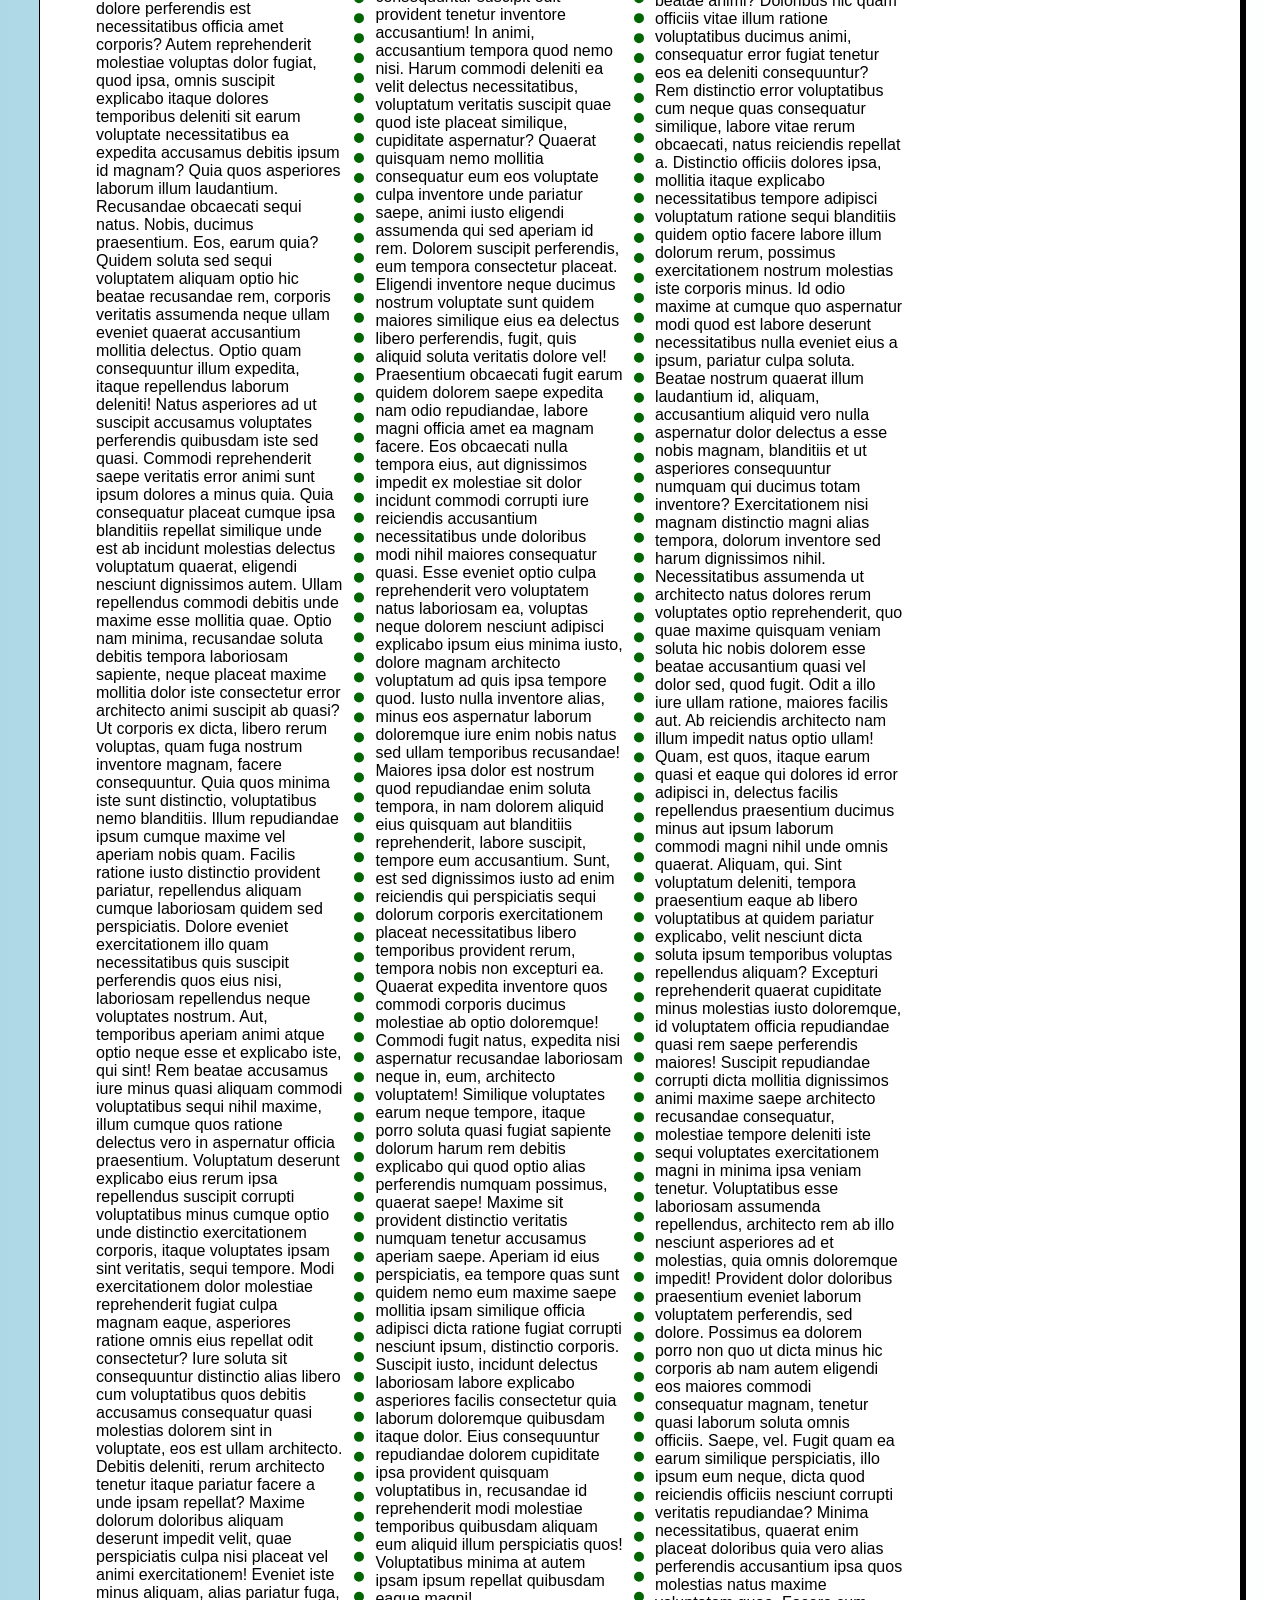
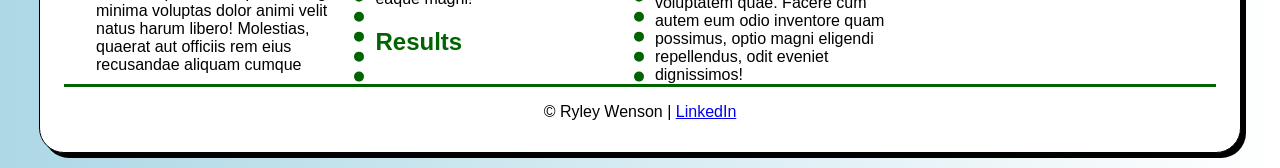
==== commit 7d03dd00: ".." ====
--- a/exam.html
+++ b/exam.html
@@ -44,17 +44,18 @@
     <ol type="I">
         <li><a href="#introduction">Introduction</a></li>
         <li><a href="#method">Method</a></li>
+    <ul>
         <li><a href="#analysis">Analysis</a></li>
+    </ul>
             <ol type="a">
                 <li><a href="#measurement">Measurement</a></li>
                 <li><a href="#structure">Structure</a></li>
             </ol>
-        </li>
+    <ul>
         <li><a href="#results">Results</a></li>
     </ol>
-    </li>
         <li><a href="#discussion">Discussion</a></li>
-    </ol>
+    </ul>
     <p><a href="#top">Return to the top of the page</a></p>
     <a id="bottom"></a>
     <p><a href="#bottom">Return to the bottom of the page</a></p>
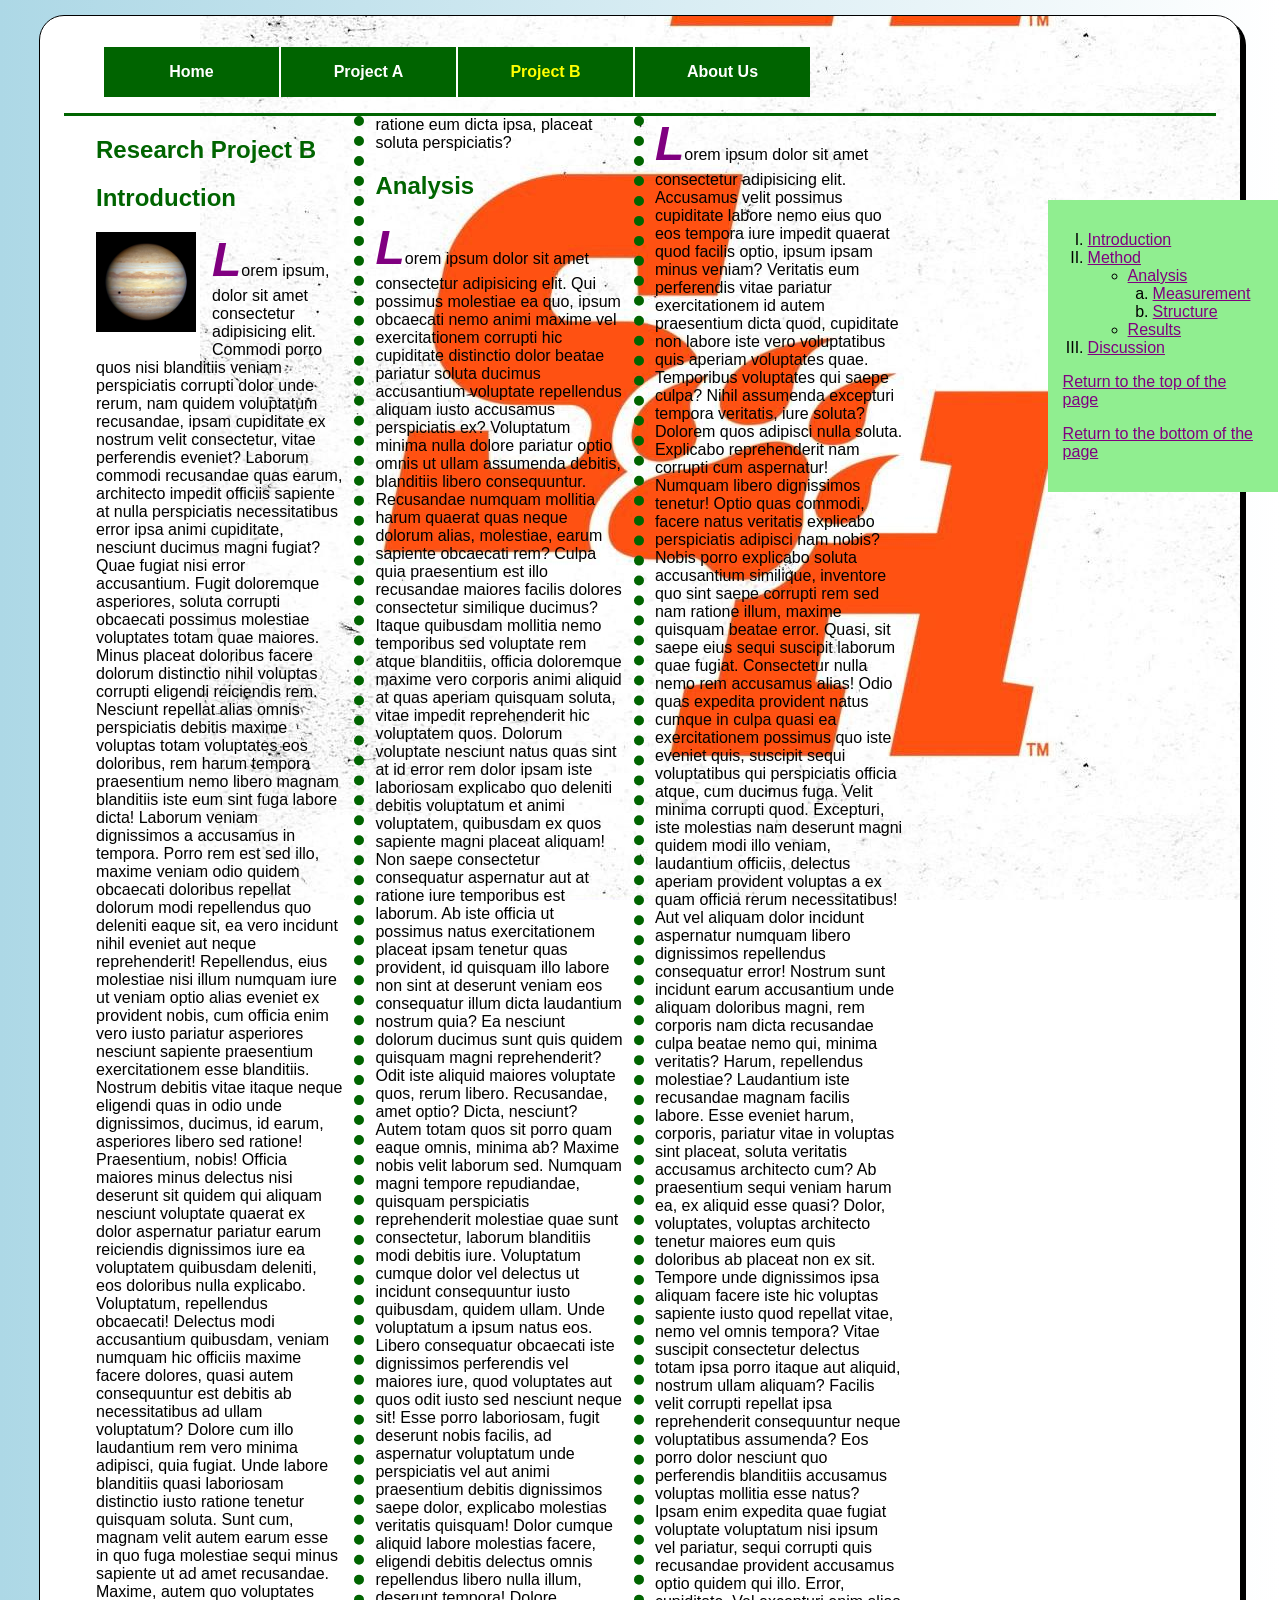
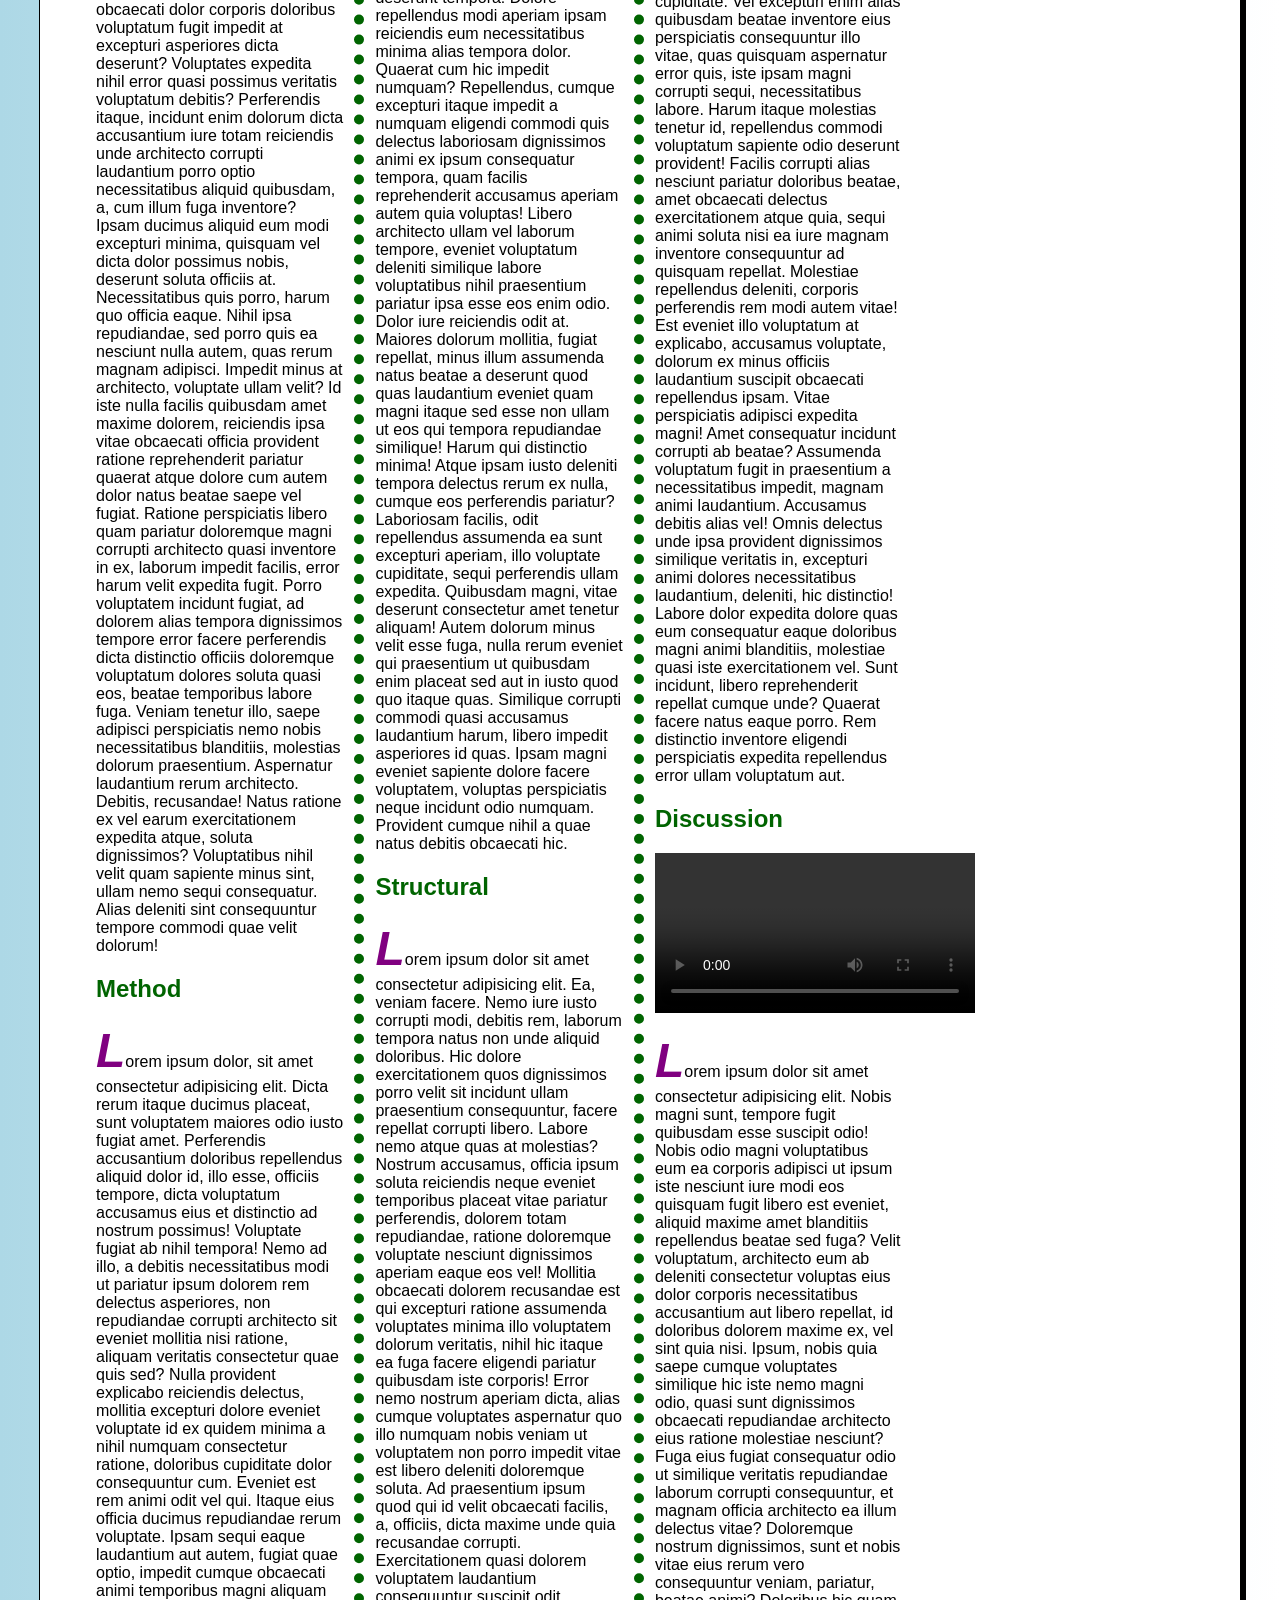
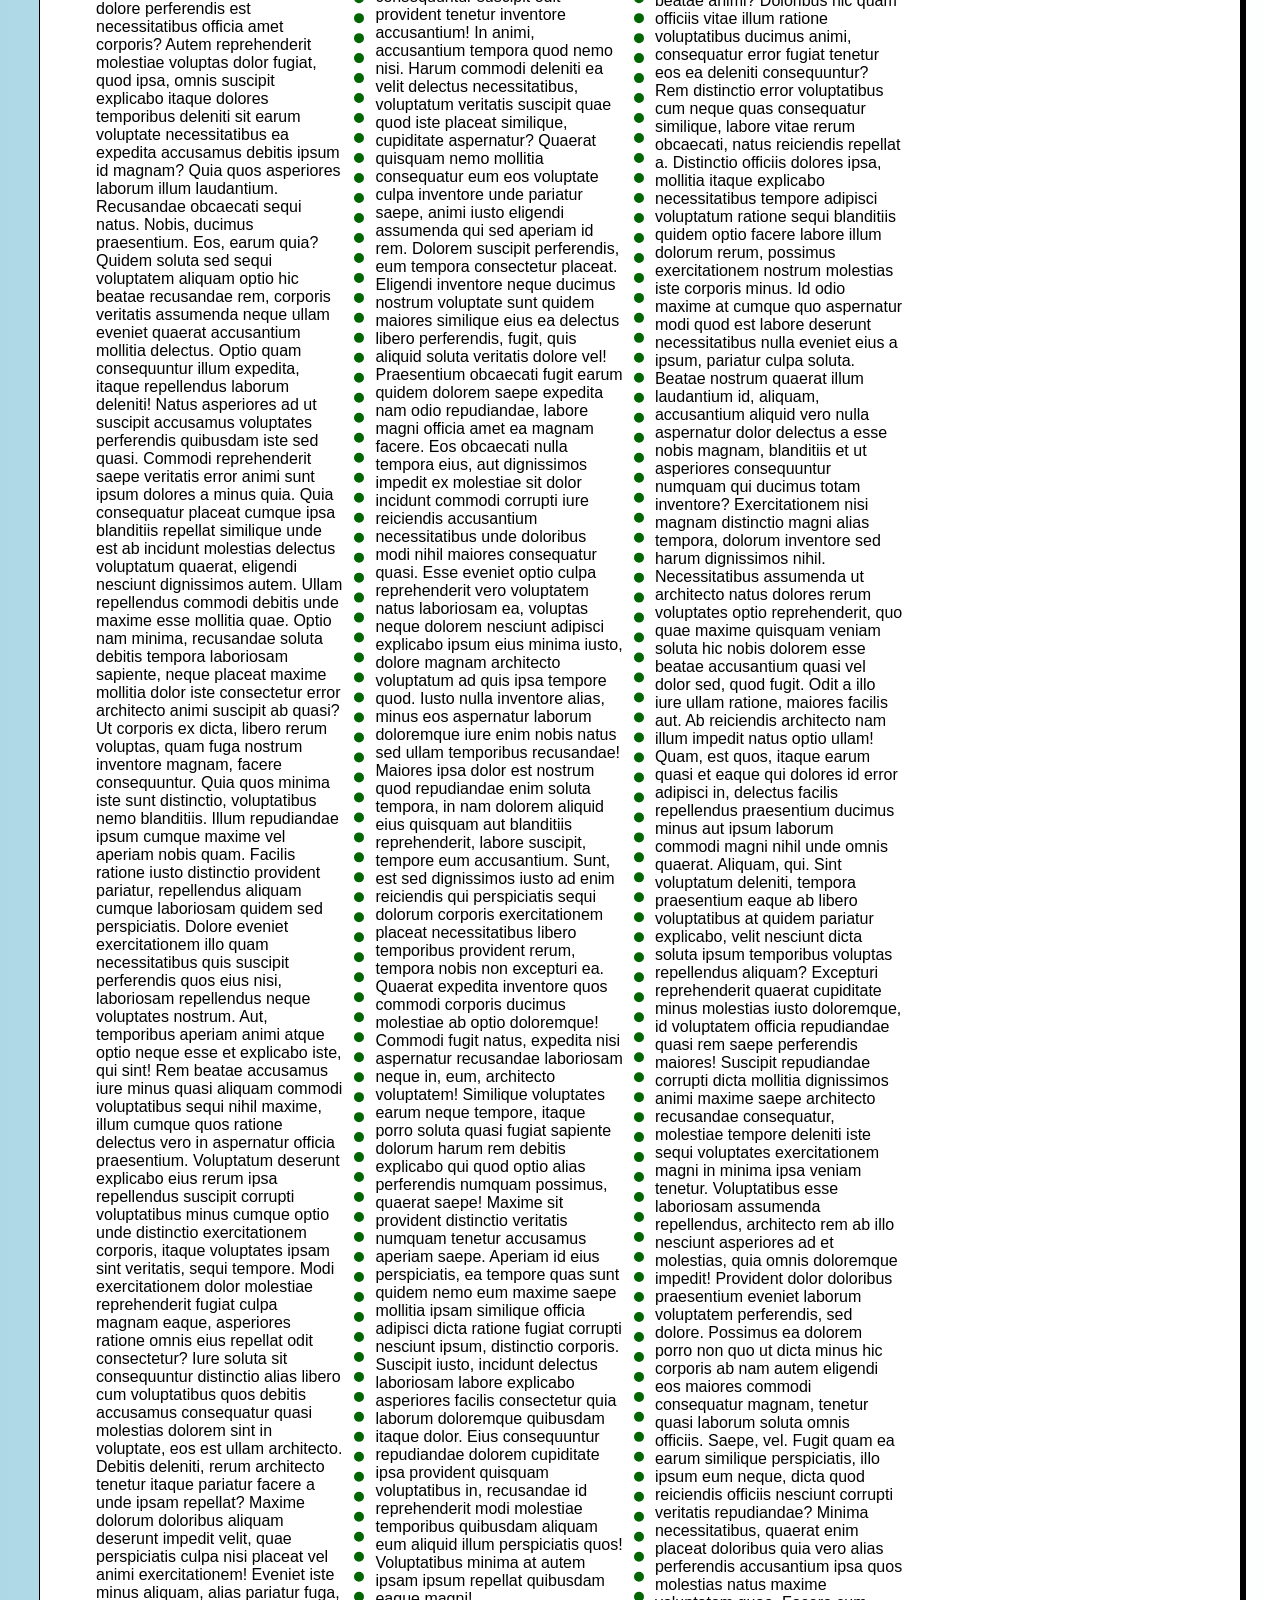
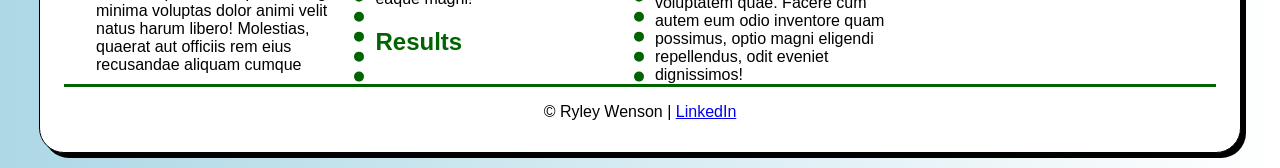
==== commit ba9d808e: "." ====
--- a/exam.html
+++ b/exam.html
@@ -40,24 +40,25 @@
     </video>
     <p>Lorem ipsum dolor sit amet consectetur adipisicing elit. Nobis magni sunt, tempore fugit quibusdam esse suscipit odio! Nobis odio magni voluptatibus eum ea corporis adipisci ut ipsum iste nesciunt iure modi eos quisquam fugit libero est eveniet, aliquid maxime amet blanditiis repellendus beatae sed fuga? Velit voluptatum, architecto eum ab deleniti consectetur voluptas eius dolor corporis necessitatibus accusantium aut libero repellat, id doloribus dolorem maxime ex, vel sint quia nisi. Ipsum, nobis quia saepe cumque voluptates similique hic iste nemo magni odio, quasi sunt dignissimos obcaecati repudiandae architecto eius ratione molestiae nesciunt? Fuga eius fugiat consequatur odio ut similique veritatis repudiandae laborum corrupti consequuntur, et magnam officia architecto ea illum delectus vitae? Doloremque nostrum dignissimos, sunt et nobis vitae eius rerum vero consequuntur veniam, pariatur, beatae animi? Doloribus hic quam officiis vitae illum ratione voluptatibus ducimus animi, consequatur error fugiat tenetur eos ea deleniti consequuntur? Rem distinctio error voluptatibus cum neque quas consequatur similique, labore vitae rerum obcaecati, natus reiciendis repellat a. Distinctio officiis dolores ipsa, mollitia itaque explicabo necessitatibus tempore adipisci voluptatum ratione sequi blanditiis quidem optio facere labore illum dolorum rerum, possimus exercitationem nostrum molestias iste corporis minus. Id odio maxime at cumque quo aspernatur modi quod est labore deserunt necessitatibus nulla eveniet eius a ipsum, pariatur culpa soluta. Beatae nostrum quaerat illum laudantium id, aliquam, accusantium aliquid vero nulla aspernatur dolor delectus a esse nobis magnam, blanditiis et ut asperiores consequuntur numquam qui ducimus totam inventore? Exercitationem nisi magnam distinctio magni alias tempora, dolorum inventore sed harum dignissimos nihil. Necessitatibus assumenda ut architecto natus dolores rerum voluptates optio reprehenderit, quo quae maxime quisquam veniam soluta hic nobis dolorem esse beatae accusantium quasi vel dolor sed, quod fugit. Odit a illo iure ullam ratione, maiores facilis aut. Ab reiciendis architecto nam illum impedit natus optio ullam! Quam, est quos, itaque earum quasi et eaque qui dolores id error adipisci in, delectus facilis repellendus praesentium ducimus minus aut ipsum laborum commodi magni nihil unde omnis quaerat. Aliquam, qui. Sint voluptatum deleniti, tempora praesentium eaque ab libero voluptatibus at quidem pariatur explicabo, velit nesciunt dicta soluta ipsum temporibus voluptas repellendus aliquam? Excepturi reprehenderit quaerat cupiditate minus molestias iusto doloremque, id voluptatem officia repudiandae quasi rem saepe perferendis maiores! Suscipit repudiandae corrupti dicta mollitia dignissimos animi maxime saepe architecto recusandae consequatur, molestiae tempore deleniti iste sequi voluptates exercitationem magni in minima ipsa veniam tenetur. Voluptatibus esse laboriosam assumenda repellendus, architecto rem ab illo nesciunt asperiores ad et molestias, quia omnis doloremque impedit! Provident dolor doloribus praesentium eveniet laborum voluptatem perferendis, sed dolore. Possimus ea dolorem porro non quo ut dicta minus hic corporis ab nam autem eligendi eos maiores commodi consequatur magnam, tenetur quasi laborum soluta omnis officiis. Saepe, vel. Fugit quam ea earum similique perspiciatis, illo ipsum eum neque, dicta quod reiciendis officiis nesciunt corrupti veritatis repudiandae? Minima necessitatibus, quaerat enim placeat doloribus quia vero alias perferendis accusantium ipsa quos molestias natus maxime voluptatem quae. Facere cum autem eum odio inventore quam possimus, optio magni eligendi repellendus, odit eveniet dignissimos!</p>
 </article>
-<aside>
+<aside class="sidebar">
     <ol type="I">
         <li><a href="#introduction">Introduction</a></li>
-        <li><a href="#method">Method</a></li>
-    <ul>
-        <li><a href="#analysis">Analysis</a></li>
-    </ul>
-            <ol type="a">
-                <li><a href="#measurement">Measurement</a></li>
-                <li><a href="#structure">Structure</a></li>
-            </ol>
-    <ul>
-        <li><a href="#results">Results</a></li>
+        <li>
+            <a href="#method">Method</a>
+            <ul>
+                <li>
+                    <a href="#analysis">Analysis</a>
+                    <ol type="a">
+                        <li><a href="#measurement">Measurement</a></li>
+                        <li><a href="#structure">Structure</a></li>
+                    </ol>
+                </li>
+                <li><a href="#results">Results</a></li>
+            </ul>
+        </li>
+        <li><a href="#discussion">Discussion</a></li>
     </ol>
-        <li><a href="#discussion">Discussion</a></li>
-    </ul>
     <p><a href="#top">Return to the top of the page</a></p>
-    <a id="bottom"></a>
     <p><a href="#bottom">Return to the bottom of the page</a></p>
 </aside>
     <footer>
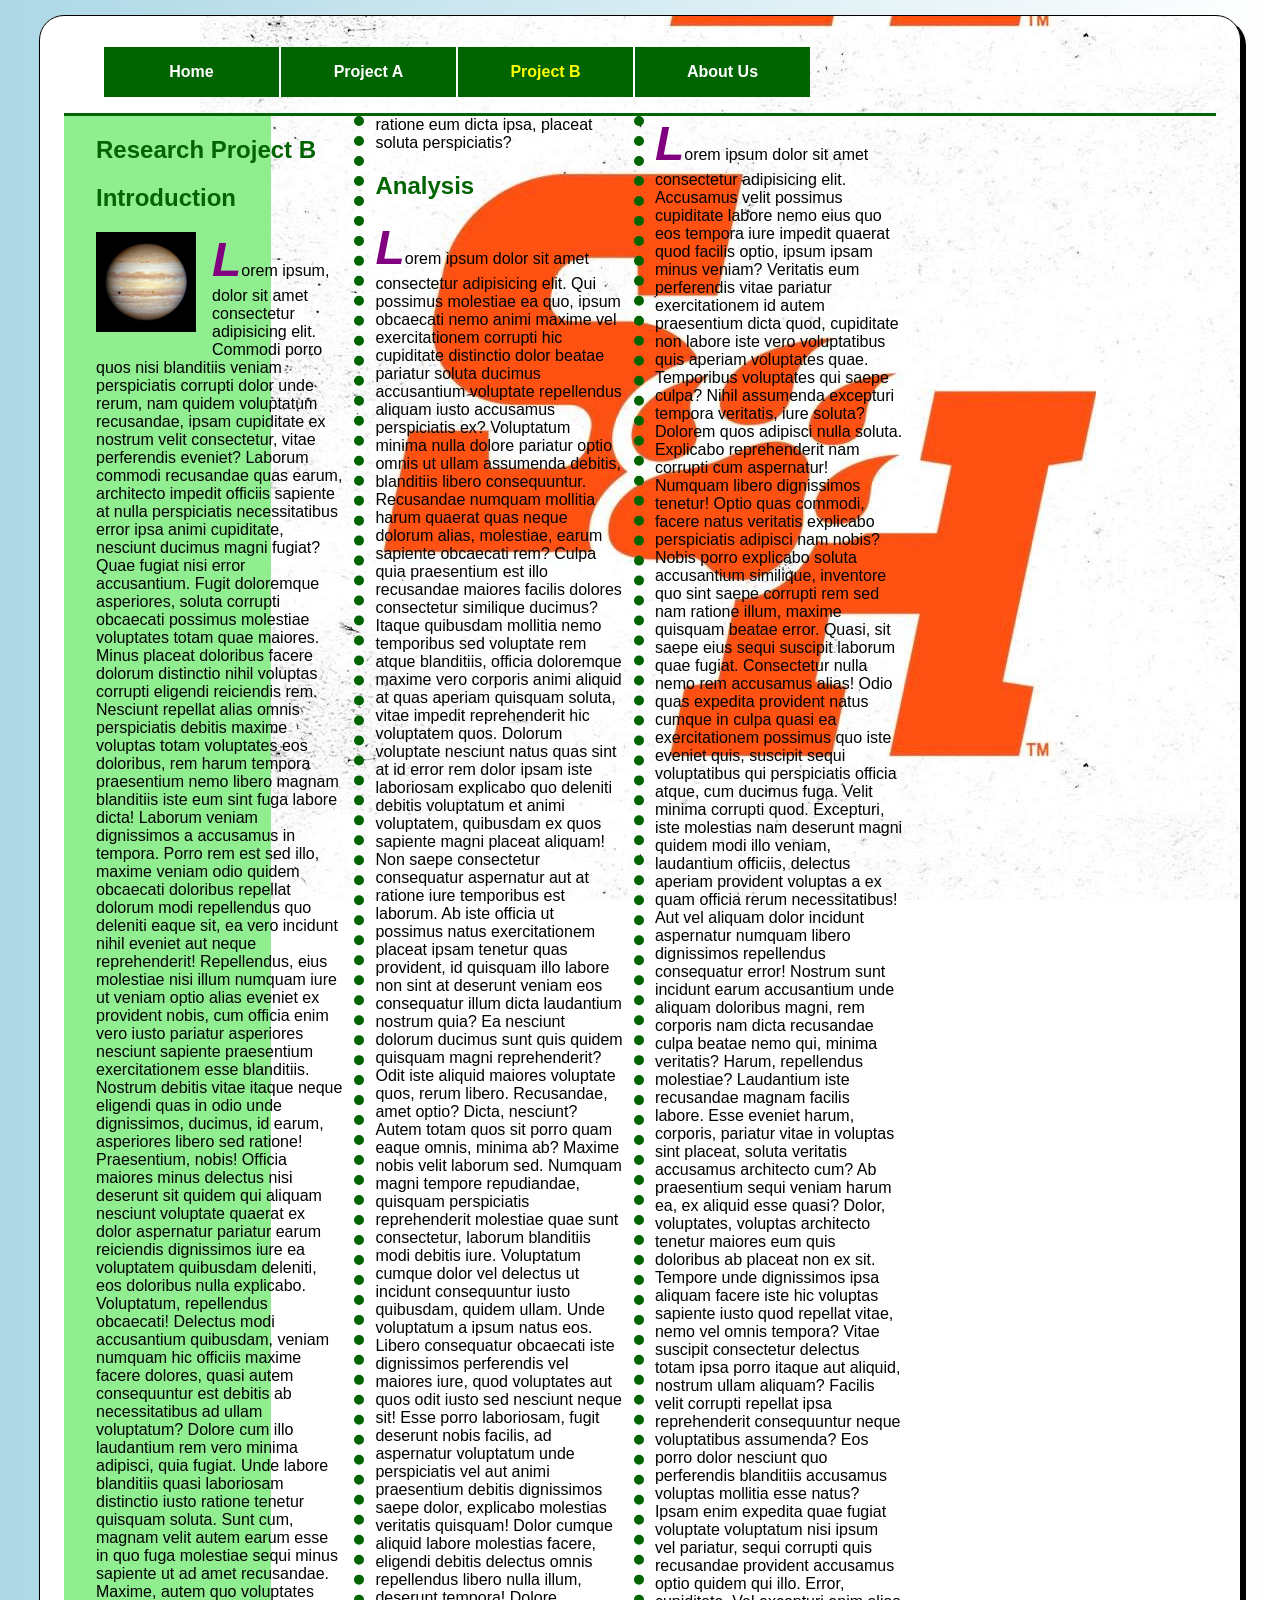
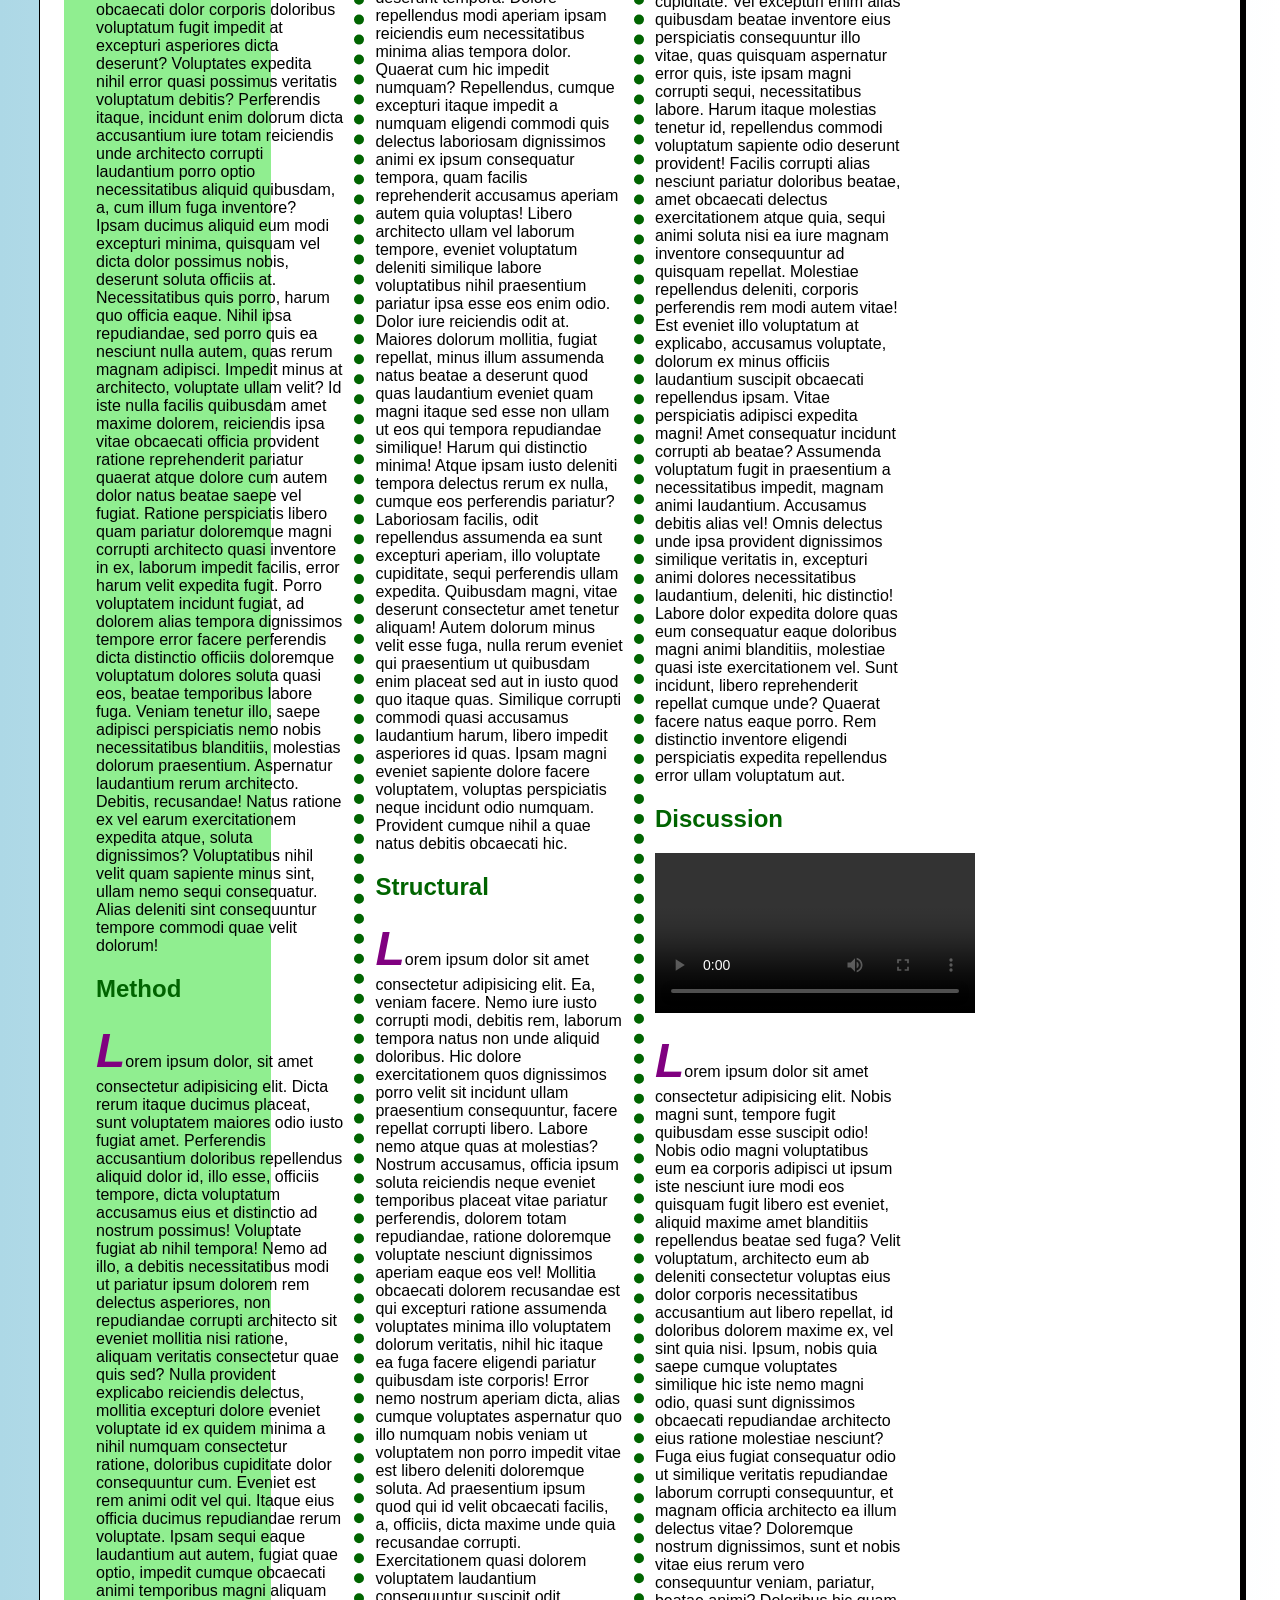
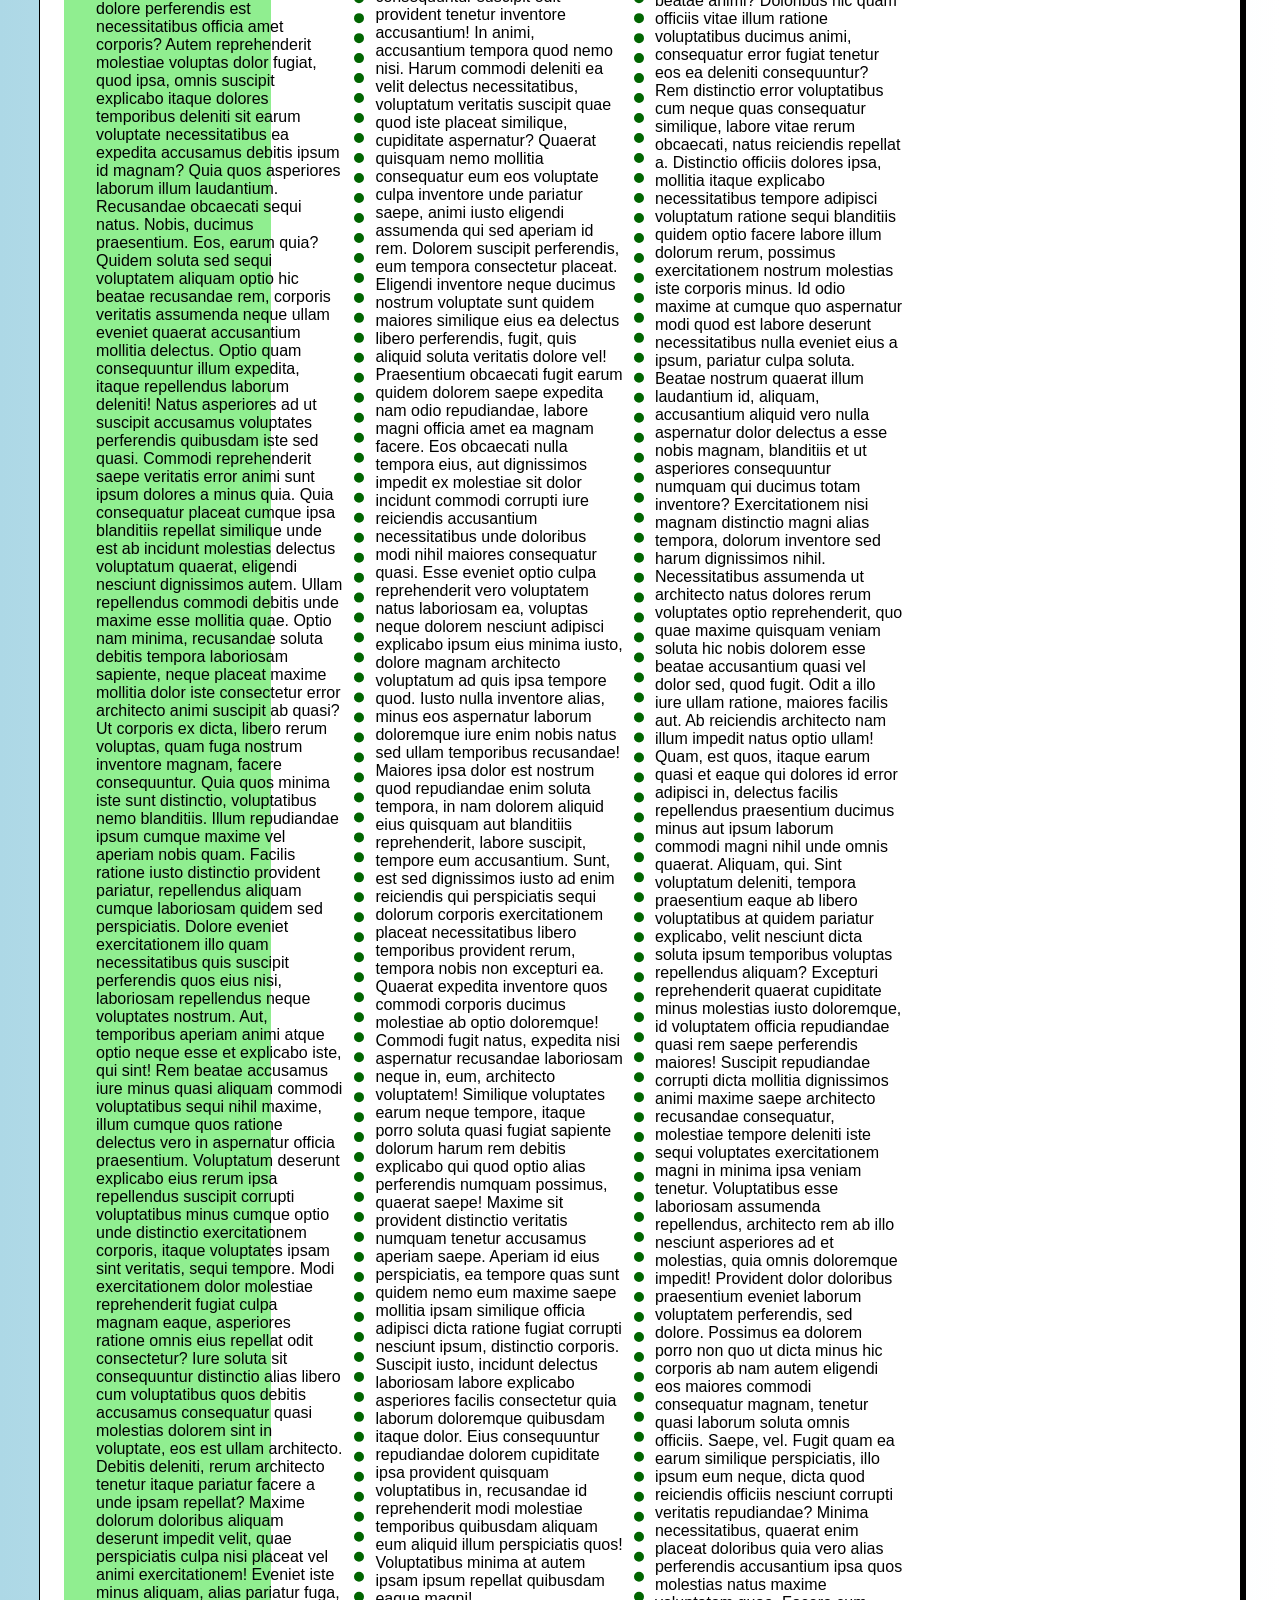
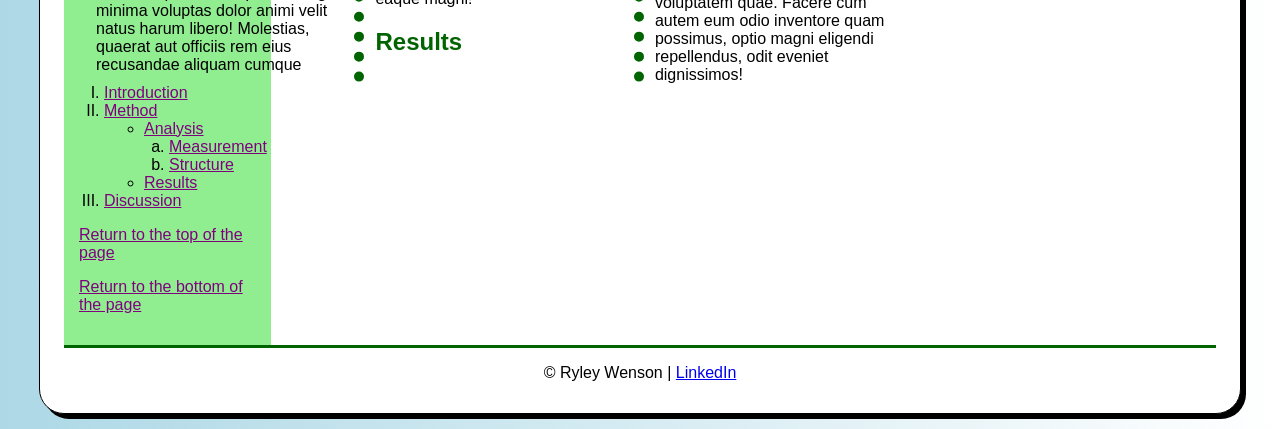
==== commit 3cca1bc8: "." ====
--- a/exam.html
+++ b/exam.html
@@ -40,7 +40,7 @@
     </video>
     <p>Lorem ipsum dolor sit amet consectetur adipisicing elit. Nobis magni sunt, tempore fugit quibusdam esse suscipit odio! Nobis odio magni voluptatibus eum ea corporis adipisci ut ipsum iste nesciunt iure modi eos quisquam fugit libero est eveniet, aliquid maxime amet blanditiis repellendus beatae sed fuga? Velit voluptatum, architecto eum ab deleniti consectetur voluptas eius dolor corporis necessitatibus accusantium aut libero repellat, id doloribus dolorem maxime ex, vel sint quia nisi. Ipsum, nobis quia saepe cumque voluptates similique hic iste nemo magni odio, quasi sunt dignissimos obcaecati repudiandae architecto eius ratione molestiae nesciunt? Fuga eius fugiat consequatur odio ut similique veritatis repudiandae laborum corrupti consequuntur, et magnam officia architecto ea illum delectus vitae? Doloremque nostrum dignissimos, sunt et nobis vitae eius rerum vero consequuntur veniam, pariatur, beatae animi? Doloribus hic quam officiis vitae illum ratione voluptatibus ducimus animi, consequatur error fugiat tenetur eos ea deleniti consequuntur? Rem distinctio error voluptatibus cum neque quas consequatur similique, labore vitae rerum obcaecati, natus reiciendis repellat a. Distinctio officiis dolores ipsa, mollitia itaque explicabo necessitatibus tempore adipisci voluptatum ratione sequi blanditiis quidem optio facere labore illum dolorum rerum, possimus exercitationem nostrum molestias iste corporis minus. Id odio maxime at cumque quo aspernatur modi quod est labore deserunt necessitatibus nulla eveniet eius a ipsum, pariatur culpa soluta. Beatae nostrum quaerat illum laudantium id, aliquam, accusantium aliquid vero nulla aspernatur dolor delectus a esse nobis magnam, blanditiis et ut asperiores consequuntur numquam qui ducimus totam inventore? Exercitationem nisi magnam distinctio magni alias tempora, dolorum inventore sed harum dignissimos nihil. Necessitatibus assumenda ut architecto natus dolores rerum voluptates optio reprehenderit, quo quae maxime quisquam veniam soluta hic nobis dolorem esse beatae accusantium quasi vel dolor sed, quod fugit. Odit a illo iure ullam ratione, maiores facilis aut. Ab reiciendis architecto nam illum impedit natus optio ullam! Quam, est quos, itaque earum quasi et eaque qui dolores id error adipisci in, delectus facilis repellendus praesentium ducimus minus aut ipsum laborum commodi magni nihil unde omnis quaerat. Aliquam, qui. Sint voluptatum deleniti, tempora praesentium eaque ab libero voluptatibus at quidem pariatur explicabo, velit nesciunt dicta soluta ipsum temporibus voluptas repellendus aliquam? Excepturi reprehenderit quaerat cupiditate minus molestias iusto doloremque, id voluptatem officia repudiandae quasi rem saepe perferendis maiores! Suscipit repudiandae corrupti dicta mollitia dignissimos animi maxime saepe architecto recusandae consequatur, molestiae tempore deleniti iste sequi voluptates exercitationem magni in minima ipsa veniam tenetur. Voluptatibus esse laboriosam assumenda repellendus, architecto rem ab illo nesciunt asperiores ad et molestias, quia omnis doloremque impedit! Provident dolor doloribus praesentium eveniet laborum voluptatem perferendis, sed dolore. Possimus ea dolorem porro non quo ut dicta minus hic corporis ab nam autem eligendi eos maiores commodi consequatur magnam, tenetur quasi laborum soluta omnis officiis. Saepe, vel. Fugit quam ea earum similique perspiciatis, illo ipsum eum neque, dicta quod reiciendis officiis nesciunt corrupti veritatis repudiandae? Minima necessitatibus, quaerat enim placeat doloribus quia vero alias perferendis accusantium ipsa quos molestias natus maxime voluptatem quae. Facere cum autem eum odio inventore quam possimus, optio magni eligendi repellendus, odit eveniet dignissimos!</p>
 </article>
-<aside class="sidebar">
+<aside>
     <ol type="I">
         <li><a href="#introduction">Introduction</a></li>
         <li>
--- a/styles/exam.css
+++ b/styles/exam.css
@@ -69,6 +69,7 @@
     width: 18%;
     padding: 15px;
     background-color: lightgreen;
+    border: 2px solid green
     position: fixed;
     right: 2px;
     top: 200px;
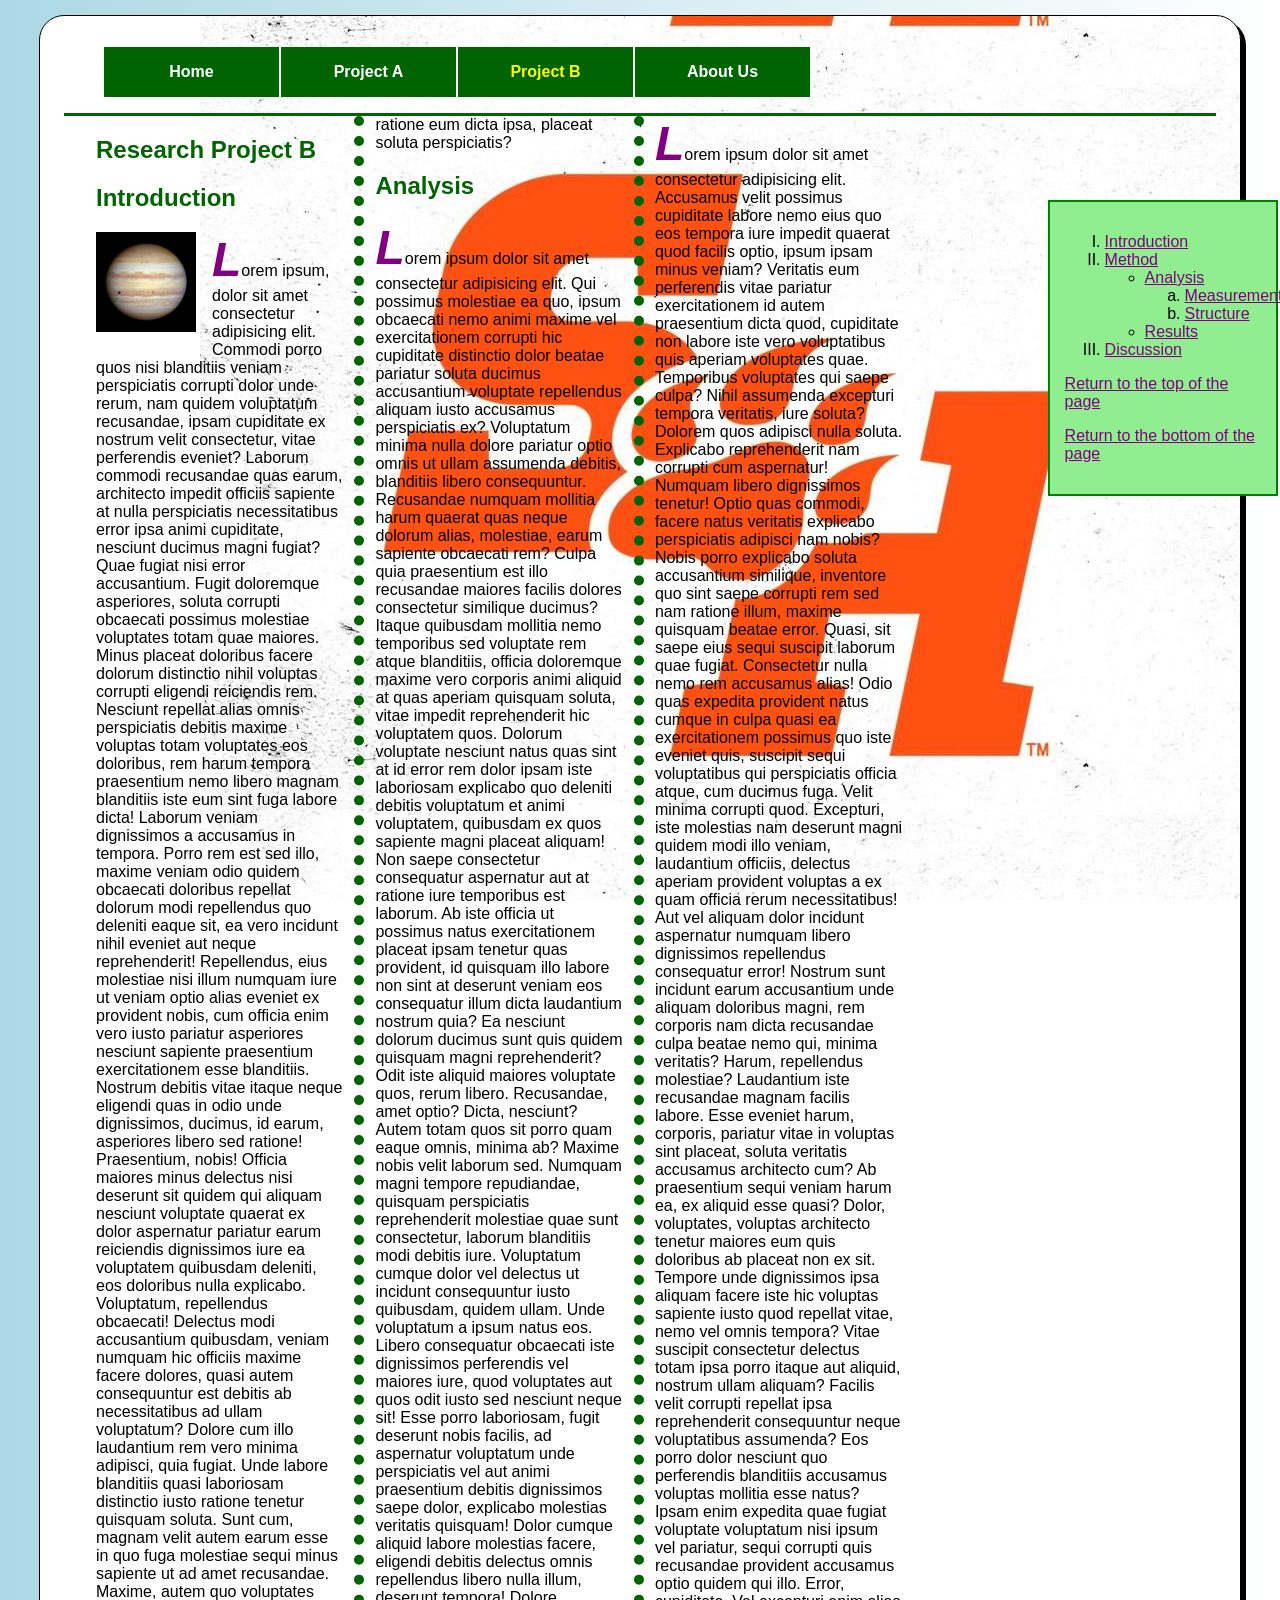
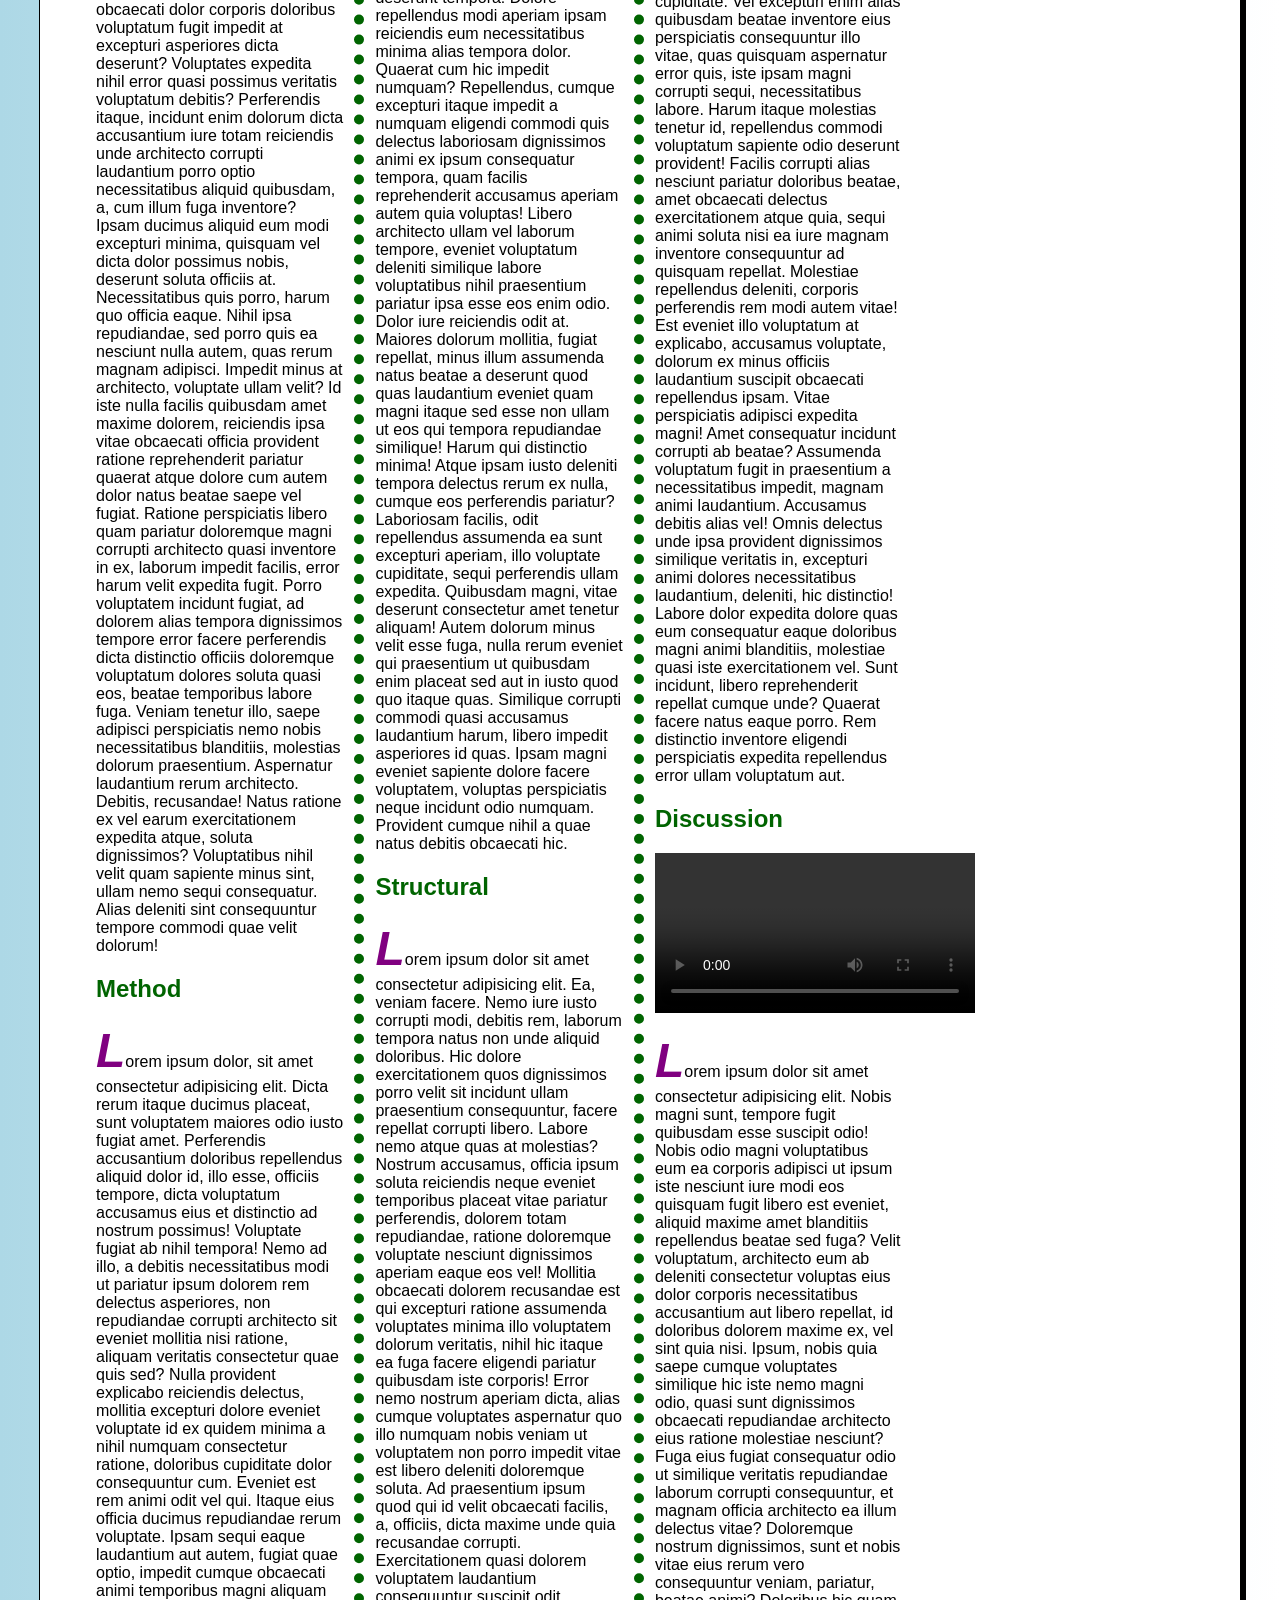
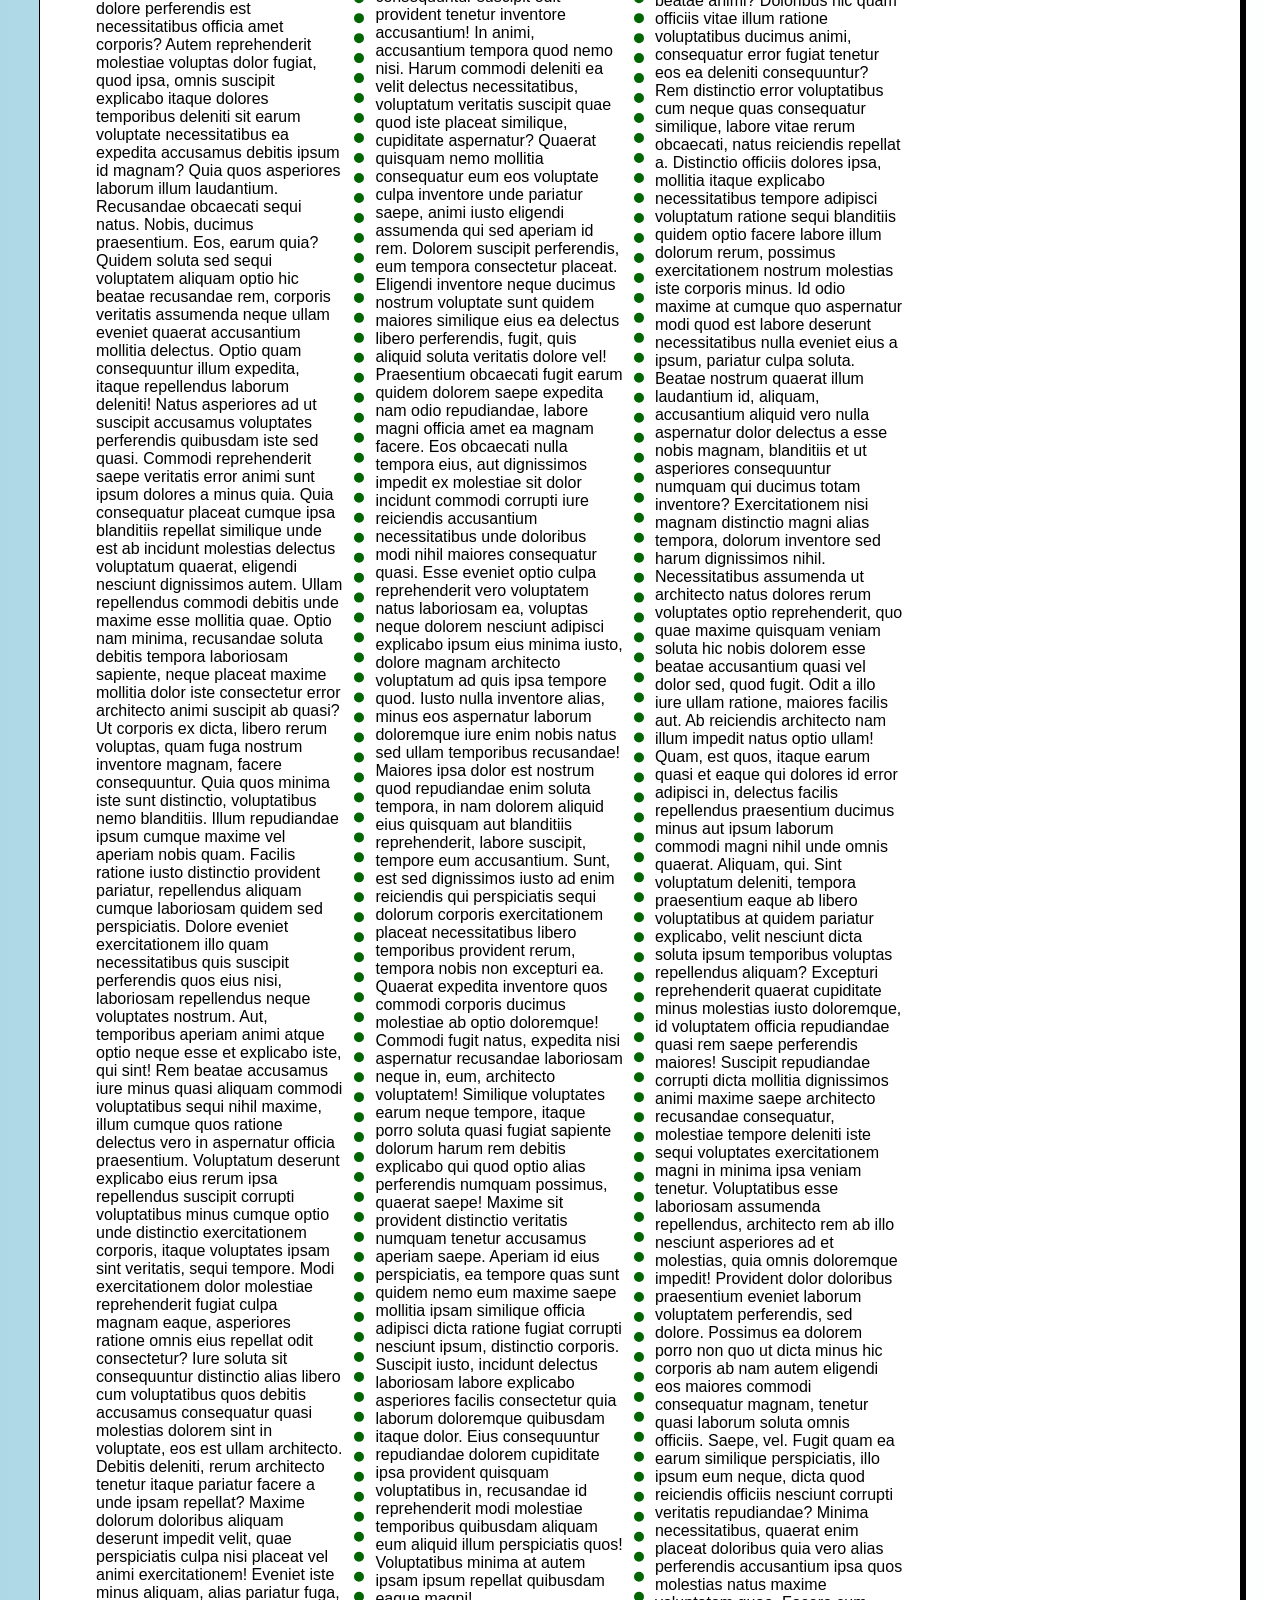
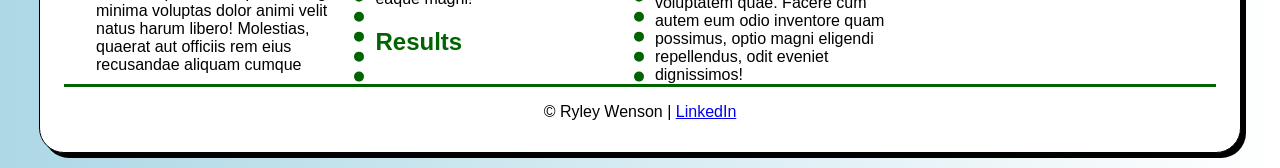
==== commit 44b3b5f7: "." ====
--- a/exam.html
+++ b/exam.html
@@ -64,4 +64,7 @@
     <footer>
         <p>&copy; Ryley Wenson |
         <a href="https://www.linkedin.com" target="_blank">LinkedIn</a></p>
-    </footer>+    </footer>
+</body>
+</html>
+    
--- a/styles/exam.css
+++ b/styles/exam.css
@@ -69,25 +69,15 @@
     width: 18%;
     padding: 15px;
     background-color: lightgreen;
-    border: 2px solid green
-    position: fixed;
+    border: 2px solid green;
     right: 2px;
     top: 200px;
     box-sizing: border-box;
-}
-aside h2 {
-    color: darkgreen;
-}
-aside ol {
-    padding-left: 25px;
+    position: fixed; 
 }
 aside a {
     color: purple;
 }
-aside a:hover {
-    color: red;
-}
-
 footer {
     clear: both;
     text-align: center;
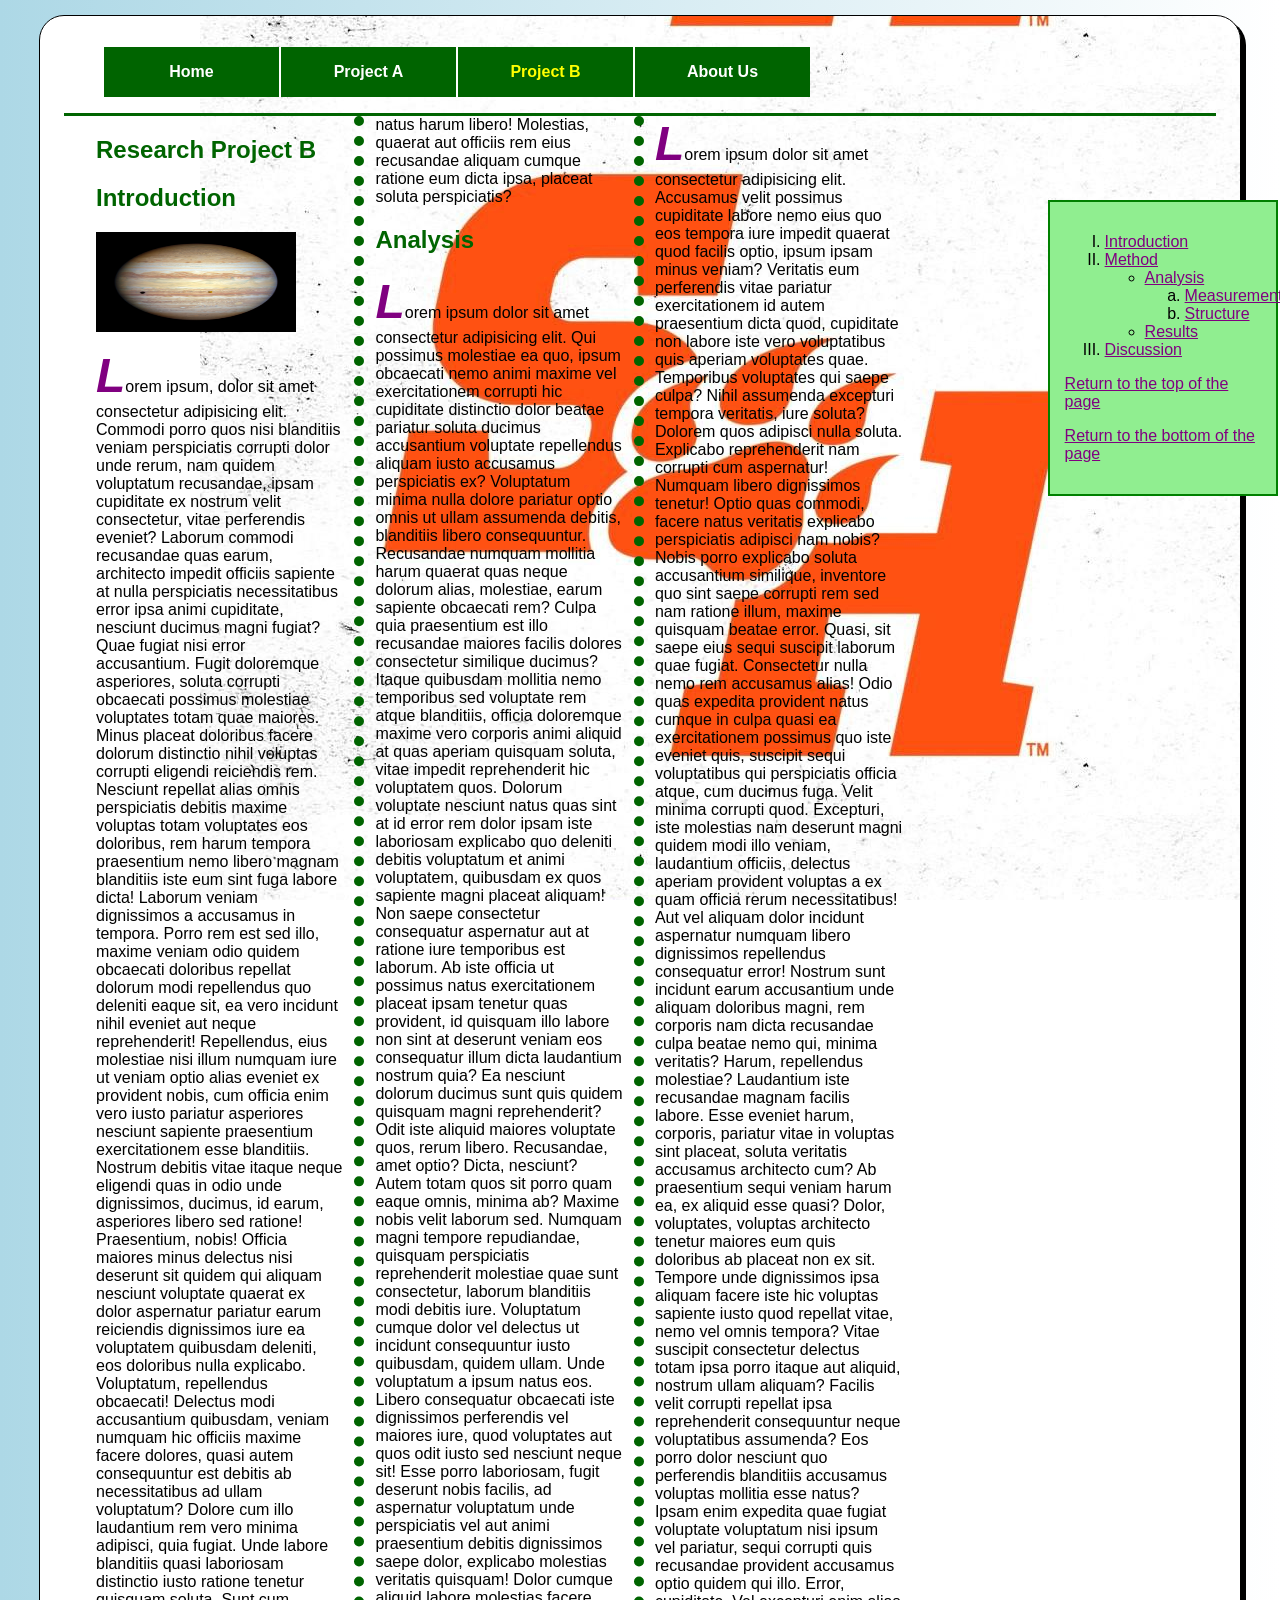
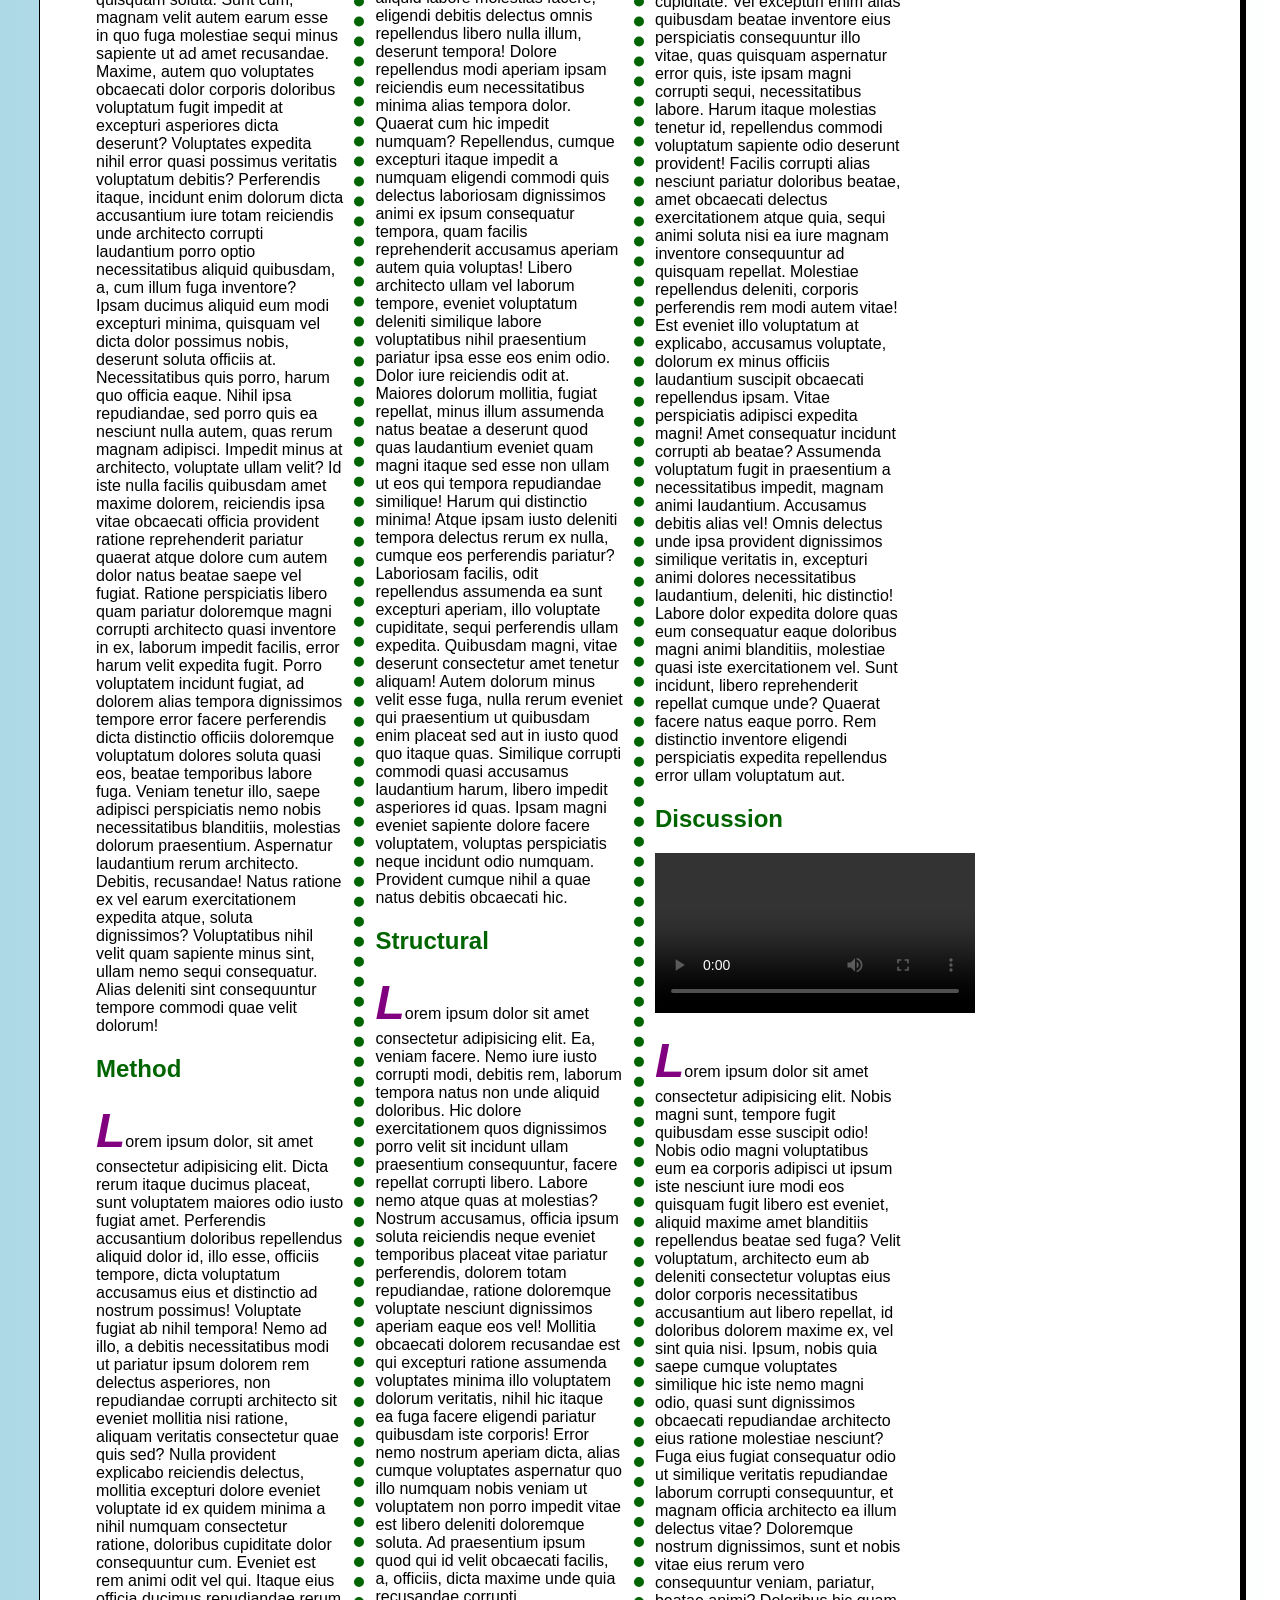
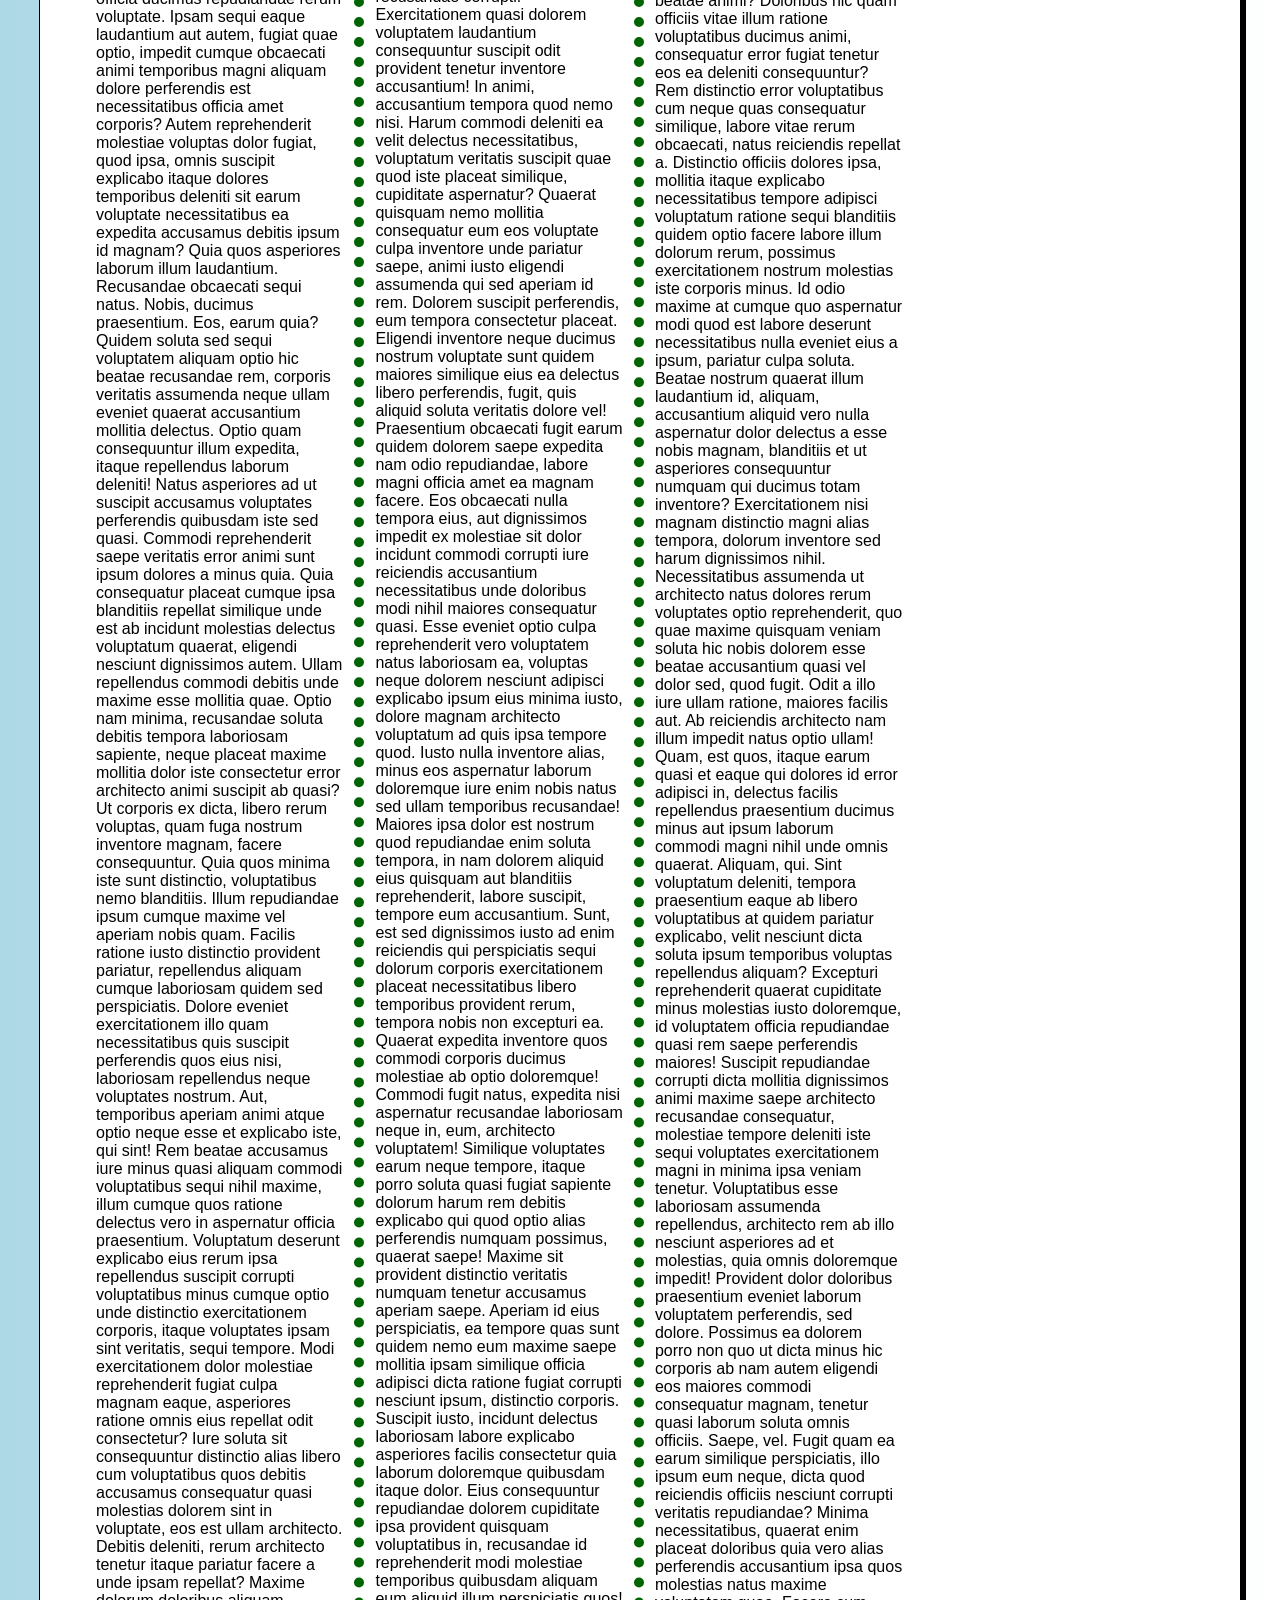
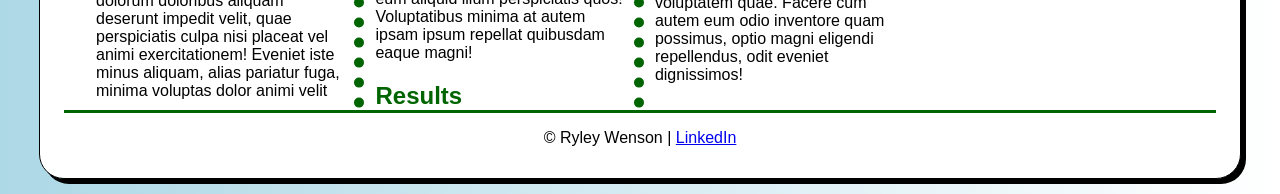
==== commit ba29a090: "intro" ====
--- a/exam.html
+++ b/exam.html
@@ -42,7 +42,7 @@
 </article>
 <aside>
     <ol type="I">
-        <li><a href="#introduction">Introduction</a></li>
+        <li><a href="#intro">Introduction</a></li>
         <li>
             <a href="#method">Method</a>
             <ul>
@@ -65,6 +65,7 @@
         <p>&copy; Ryley Wenson |
         <a href="https://www.linkedin.com" target="_blank">LinkedIn</a></p>
     </footer>
+    <a id="#bottom"></a>
 </body>
 </html>
     
--- a/styles/exam.css
+++ b/styles/exam.css
@@ -58,6 +58,7 @@
     float: left;
     margin-right: 1em;
     margin-bottom: 1em;
+    width: 200px;
 }
 article p::first-letter {
     font-size: 3em;
